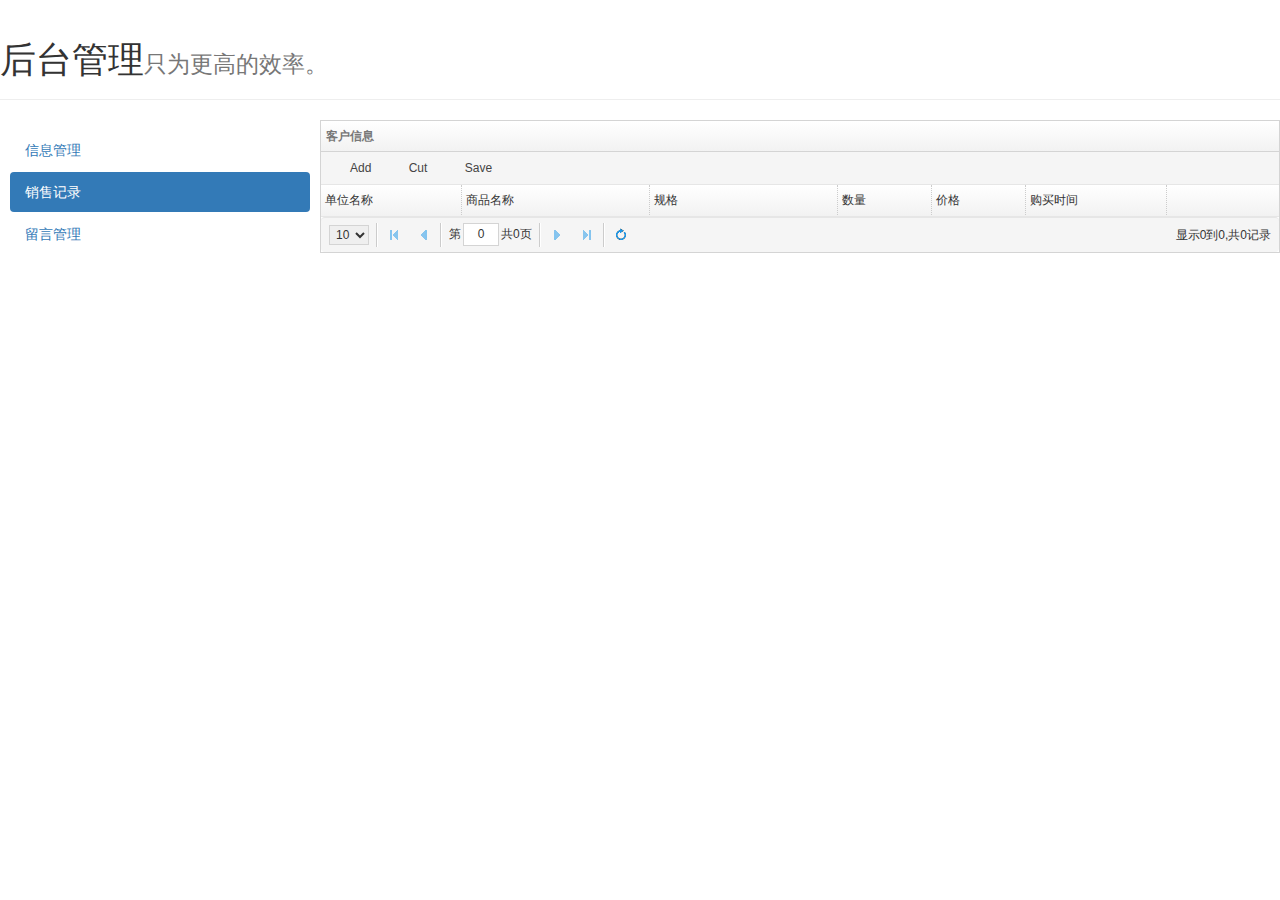
==== addproduct.html @ 963f22ad "user info" ====
<!DOCTYPE html>
<html lang="en">

<head>
    <meta charset="UTF-8">
    <link rel="stylesheet" href="css/bootstrap.min.css">
    <link rel="stylesheet" href="css/easyui/bootstrap/easyui.css">
    <link rel="stylesheet" href="css/easyui/icon.css">
    <script src="js/jquery-3.3.1.js"></script>
    <script src="css/easyui/jquery.easyui.min.js"></script>
    <script src="css/easyui/easyui-lang-zh_CN.js"></script>
    <script src="js/bootstrap.min.js"></script>
    <link rel="stylesheet" href="css/admin.css">
    <title>Document</title>
</head>

<body>
    <div class="page-header">
        <h1>后台管理<small>只为更高的效率。</small></h1>
    </div>
    <div class="content">
        <div class="aside">
            <ul class="nav nav-pills nav-stacked">
                <li role="presentation"><a href="admin.html">信息管理</a></li>
                <li role="presentation" class="active"><a href="#">销售记录</a></li>
                <li role="presentation"><a href="message.html">留言管理</a></li>
            </ul>
        </div>
        <div class="list">
            <table id="dg" class="easyui-datagrid" style="width:100%;" title="客户信息" data-options="url:'datagrid_data.json',pagination:true,fitColumns:true,singleSelect:true" toolbar="#tb">
                <thead>
                    <tr>
                        <th data-options="field:'name',width:'15%'">单位名称</th>
                        <th data-options="field:'phone',width:'20%'">商品名称</th>
                        <th data-options="field:'size',width:'20%'">规格</th>
                        <th data-options="field:'company',width:'10%'">数量</th>
                        <th data-options="field:'price',width:'10%'">价格</th>
                        <th data-options="field:'date',width:'15%'">购买时间</th>
                    </tr>
                </thead>
            </table>
            <div id="tb">
                <a href="#" class="easyui-linkbutton" iconCls="icon-add" plain="true" onclick="javascript:alert('Add')">Add</a>
                <a href="#" class="easyui-linkbutton" iconCls="icon-cut" plain="true" onclick="javascript:alert('Cut')">Cut</a>
                <a href="#" class="easyui-linkbutton" iconCls="icon-save" plain="true" onclick="javascript:alert('Save')">Save</a>
            </div>
        </div>
    </div>
</body>

</html>
---- css/easyui/bootstrap/easyui.css ----
.panel {
  overflow: hidden;
  text-align: left;
  margin: 0;
  border: 0;
  -moz-border-radius: 0 0 0 0;
  -webkit-border-radius: 0 0 0 0;
  border-radius: 0 0 0 0;
}
.panel-header,
.panel-body {
  border-width: 1px;
  border-style: solid;
}
.panel-header {
  padding: 5px;
  position: relative;
}
.panel-title {
  background: url('images/blank.gif') no-repeat;
}
.panel-header-noborder {
  border-width: 0 0 1px 0;
}
.panel-body {
  overflow: auto;
  border-top-width: 0;
  padding: 0;
}
.panel-body-noheader {
  border-top-width: 1px;
}
.panel-body-noborder {
  border-width: 0px;
}
.panel-body-nobottom {
  border-bottom-width: 0;
}
.panel-with-icon {
  padding-left: 18px;
}
.panel-icon,
.panel-tool {
  position: absolute;
  top: 50%;
  margin-top: -8px;
  height: 16px;
  overflow: hidden;
}
.panel-icon {
  left: 5px;
  width: 16px;
}
.panel-tool {
  right: 5px;
  width: auto;
}
.panel-tool a {
  display: inline-block;
  width: 16px;
  height: 16px;
  opacity: 0.6;
  filter: alpha(opacity=60);
  margin: 0 0 0 2px;
  vertical-align: top;
}
.panel-tool a:hover {
  opacity: 1;
  filter: alpha(opacity=100);
  background-color: #e6e6e6;
  -moz-border-radius: 3px 3px 3px 3px;
  -webkit-border-radius: 3px 3px 3px 3px;
  border-radius: 3px 3px 3px 3px;
}
.panel-loading {
  padding: 11px 0px 10px 30px;
}
.panel-noscroll {
  overflow: hidden;
}
.panel-fit,
.panel-fit body {
  height: 100%;
  margin: 0;
  padding: 0;
  border: 0;
  overflow: hidden;
}
.panel-loading {
  background: url('images/loading.gif') no-repeat 10px 10px;
}
.panel-tool-close {
  background: url('images/panel_tools.png') no-repeat -16px 0px;
}
.panel-tool-min {
  background: url('images/panel_tools.png') no-repeat 0px 0px;
}
.panel-tool-max {
  background: url('images/panel_tools.png') no-repeat 0px -16px;
}
.panel-tool-restore {
  background: url('images/panel_tools.png') no-repeat -16px -16px;
}
.panel-tool-collapse {
  background: url('images/panel_tools.png') no-repeat -32px 0;
}
.panel-tool-expand {
  background: url('images/panel_tools.png') no-repeat -32px -16px;
}
.panel-header,
.panel-body {
  border-color: #D4D4D4;
}
.panel-header {
  background-color: #F2F2F2;
  background: -webkit-linear-gradient(top,#ffffff 0,#F2F2F2 100%);
  background: -moz-linear-gradient(top,#ffffff 0,#F2F2F2 100%);
  background: -o-linear-gradient(top,#ffffff 0,#F2F2F2 100%);
  background: linear-gradient(to bottom,#ffffff 0,#F2F2F2 100%);
  background-repeat: repeat-x;
  filter: progid:DXImageTransform.Microsoft.gradient(startColorstr=#ffffff,endColorstr=#F2F2F2,GradientType=0);
}
.panel-body {
  background-color: #ffffff;
  color: #333;
  font-size: 12px;
}
.panel-title {
  font-size: 12px;
  font-weight: bold;
  color: #777;
  height: 20px;
  line-height: 20px;
}
.panel-footer {
  border: 1px solid #D4D4D4;
  overflow: hidden;
  background: #F5F5F5;
}
.panel-footer-noborder {
  border-width: 1px 0 0 0;
}
.panel-hleft,
.panel-hright {
  position: relative;
}
.panel-hleft>.panel-body,
.panel-hright>.panel-body {
  position: absolute;
}
.panel-hleft>.panel-header {
  float: left;
}
.panel-hright>.panel-header {
  float: right;
}
.panel-hleft>.panel-body {
  border-top-width: 1px;
  border-left-width: 0;
}
.panel-hright>.panel-body {
  border-top-width: 1px;
  border-right-width: 0;
}
.panel-hleft>.panel-body-nobottom {
  border-bottom-width: 1px;
  border-right-width: 0;
}
.panel-hright>.panel-body-nobottom {
  border-bottom-width: 1px;
  border-left-width: 0;
}
.panel-hleft>.panel-footer {
  position: absolute;
  right: 0;
}
.panel-hright>.panel-footer {
  position: absolute;
  left: 0;
}
.panel-hleft>.panel-header-noborder {
  border-width: 0 1px 0 0;
}
.panel-hright>.panel-header-noborder {
  border-width: 0 0 0 1px;
}
.panel-hleft>.panel-body-noborder {
  border-width: 0;
}
.panel-hright>.panel-body-noborder {
  border-width: 0;
}
.panel-hleft>.panel-body-noheader {
  border-left-width: 1px;
}
.panel-hright>.panel-body-noheader {
  border-right-width: 1px;
}
.panel-hleft>.panel-footer-noborder {
  border-width: 0 0 0 1px;
}
.panel-hright>.panel-footer-noborder {
  border-width: 0 1px 0 0;
}
.panel-hleft>.panel-header .panel-icon,
.panel-hright>.panel-header .panel-icon {
  margin-top: 0;
  top: 5px;
  left: 50%;
  margin-left: -8px;
}
.panel-hleft>.panel-header .panel-title,
.panel-hright>.panel-header .panel-title {
  position: absolute;
  min-width: 16px;
  left: 25px;
  top: 5px;
  bottom: auto;
  white-space: nowrap;
  word-wrap: normal;
  -webkit-transform: rotate(90deg);
  -webkit-transform-origin: 0 0;
  -moz-transform: rotate(90deg);
  -moz-transform-origin: 0 0;
  -o-transform: rotate(90deg);
  -o-transform-origin: 0 0;
  transform: rotate(90deg);
  transform-origin: 0 0;
}
.panel-hleft>.panel-header .panel-title-up,
.panel-hright>.panel-header .panel-title-up {
  position: absolute;
  min-width: 16px;
  left: 21px;
  top: auto;
  bottom: 0px;
  text-align: right;
  white-space: nowrap;
  word-wrap: normal;
  -webkit-transform: rotate(-90deg);
  -webkit-transform-origin: 0 0;
  -moz-transform: rotate(-90deg);
  -moz-transform-origin: 0 0;
  -o-transform: rotate(-90deg);
  -o-transform-origin: 0 0;
  transform: rotate(-90deg);
  transform-origin: 0 16px;
}
.panel-hleft>.panel-header .panel-with-icon.panel-title-up,
.panel-hright>.panel-header .panel-with-icon.panel-title-up {
  padding-left: 0;
  padding-right: 18px;
}
.panel-hleft>.panel-header .panel-tool,
.panel-hright>.panel-header .panel-tool {
  top: auto;
  bottom: 5px;
  width: 16px;
  height: auto;
  left: 50%;
  margin-left: -8px;
  margin-top: 0;
}
.panel-hleft>.panel-header .panel-tool a,
.panel-hright>.panel-header .panel-tool a {
  margin: 2px 0 0 0;
}
.accordion {
  overflow: hidden;
  border-width: 1px;
  border-style: solid;
}
.accordion .accordion-header {
  border-width: 0 0 1px;
  cursor: pointer;
}
.accordion .accordion-body {
  border-width: 0 0 1px;
}
.accordion-noborder {
  border-width: 0;
}
.accordion-noborder .accordion-header {
  border-width: 0 0 1px;
}
.accordion-noborder .accordion-body {
  border-width: 0 0 1px;
}
.accordion-collapse {
  background: url('images/accordion_arrows.png') no-repeat 0 0;
}
.accordion-expand {
  background: url('images/accordion_arrows.png') no-repeat -16px 0;
}
.accordion {
  background: #ffffff;
  border-color: #D4D4D4;
}
.accordion .accordion-header {
  background: #F2F2F2;
  filter: none;
}
.accordion .accordion-header-selected {
  background: #0081c2;
}
.accordion .accordion-header-selected .panel-title {
  color: #fff;
}
.accordion .panel-last > .accordion-header {
  border-bottom-color: #F2F2F2;
}
.accordion .panel-last > .accordion-body {
  border-bottom-color: #ffffff;
}
.accordion .panel-last > .accordion-header-selected,
.accordion .panel-last > .accordion-header-border {
  border-bottom-color: #D4D4D4;
}
.accordion> .panel-hleft {
  float: left;
}
.accordion> .panel-hleft>.panel-header {
  border-width: 0 1px 0 0;
}
.accordion> .panel-hleft> .panel-body {
  border-width: 0 1px 0 0;
}
.accordion> .panel-hleft.panel-last > .accordion-header {
  border-right-color: #F2F2F2;
}
.accordion> .panel-hleft.panel-last > .accordion-body {
  border-right-color: #ffffff;
}
.accordion> .panel-hleft.panel-last > .accordion-header-selected,
.accordion> .panel-hleft.panel-last > .accordion-header-border {
  border-right-color: #D4D4D4;
}
.accordion> .panel-hright {
  float: right;
}
.accordion> .panel-hright>.panel-header {
  border-width: 0 0 0 1px;
}
.accordion> .panel-hright> .panel-body {
  border-width: 0 0 0 1px;
}
.accordion> .panel-hright.panel-last > .accordion-header {
  border-left-color: #F2F2F2;
}
.accordion> .panel-hright.panel-last > .accordion-body {
  border-left-color: #ffffff;
}
.accordion> .panel-hright.panel-last > .accordion-header-selected,
.accordion> .panel-hright.panel-last > .accordion-header-border {
  border-left-color: #D4D4D4;
}
.window {
  overflow: hidden;
  padding: 5px;
  border-width: 1px;
  border-style: solid;
}
.window .window-header {
  background: transparent;
  padding: 0px 0px 6px 0px;
}
.window .window-body {
  border-width: 1px;
  border-style: solid;
  border-top-width: 0px;
}
.window .window-body-noheader {
  border-top-width: 1px;
}
.window .panel-body-nobottom {
  border-bottom-width: 0;
}
.window .window-header .panel-icon,
.window .window-header .panel-tool {
  top: 50%;
  margin-top: -11px;
}
.window .window-header .panel-icon {
  left: 1px;
}
.window .window-header .panel-tool {
  right: 1px;
}
.window .window-header .panel-with-icon {
  padding-left: 18px;
}
.window-proxy {
  position: absolute;
  overflow: hidden;
}
.window-proxy-mask {
  position: absolute;
  filter: alpha(opacity=5);
  opacity: 0.05;
}
.window-mask {
  position: absolute;
  left: 0;
  top: 0;
  width: 100%;
  height: 100%;
  filter: alpha(opacity=40);
  opacity: 0.40;
  font-size: 1px;
  overflow: hidden;
}
.window,
.window-shadow {
  position: absolute;
  -moz-border-radius: 5px 5px 5px 5px;
  -webkit-border-radius: 5px 5px 5px 5px;
  border-radius: 5px 5px 5px 5px;
}
.window-shadow {
  background: #ccc;
  -moz-box-shadow: 2px 2px 3px #cccccc;
  -webkit-box-shadow: 2px 2px 3px #cccccc;
  box-shadow: 2px 2px 3px #cccccc;
  filter: progid:DXImageTransform.Microsoft.Blur(pixelRadius=2,MakeShadow=false,ShadowOpacity=0.2);
}
.window,
.window .window-body {
  border-color: #D4D4D4;
}
.window {
  background-color: #F2F2F2;
  background: -webkit-linear-gradient(top,#ffffff 0,#F2F2F2 20%);
  background: -moz-linear-gradient(top,#ffffff 0,#F2F2F2 20%);
  background: -o-linear-gradient(top,#ffffff 0,#F2F2F2 20%);
  background: linear-gradient(to bottom,#ffffff 0,#F2F2F2 20%);
  background-repeat: repeat-x;
  filter: progid:DXImageTransform.Microsoft.gradient(startColorstr=#ffffff,endColorstr=#F2F2F2,GradientType=0);
}
.window-proxy {
  border: 1px dashed #D4D4D4;
}
.window-proxy-mask,
.window-mask {
  background: #ccc;
}
.window .panel-footer {
  border: 1px solid #D4D4D4;
  position: relative;
  top: -1px;
}
.window-thinborder {
  padding: 0;
}
.window-thinborder .window-header {
  padding: 5px 5px 6px 5px;
}
.window-thinborder .window-body {
  border-width: 0px;
}
.window-thinborder .window-footer {
  border-left: transparent;
  border-right: transparent;
  border-bottom: transparent;
}
.window-thinborder .window-header .panel-icon,
.window-thinborder .window-header .panel-tool {
  margin-top: -9px;
  margin-left: 5px;
  margin-right: 5px;
}
.window-noborder {
  border: 0;
}
.window.panel-hleft .window-header {
  padding: 0 6px 0 0;
}
.window.panel-hright .window-header {
  padding: 0 0 0 6px;
}
.window.panel-hleft>.panel-header .panel-title {
  top: auto;
  left: 16px;
}
.window.panel-hright>.panel-header .panel-title {
  top: auto;
  right: 16px;
}
.window.panel-hleft>.panel-header .panel-title-up,
.window.panel-hright>.panel-header .panel-title-up {
  bottom: 0;
}
.window.panel-hleft .window-body {
  border-width: 1px 1px 1px 0;
}
.window.panel-hright .window-body {
  border-width: 1px 0 1px 1px;
}
.window.panel-hleft .window-header .panel-icon {
  top: 1px;
  margin-top: 0;
  left: 0;
}
.window.panel-hright .window-header .panel-icon {
  top: 1px;
  margin-top: 0;
  left: auto;
  right: 1px;
}
.window.panel-hleft .window-header .panel-tool,
.window.panel-hright .window-header .panel-tool {
  margin-top: 0;
  top: auto;
  bottom: 1px;
  right: auto;
  margin-right: 0;
  left: 50%;
  margin-left: -11px;
}
.window.panel-hright .window-header .panel-tool {
  left: auto;
  right: 1px;
}
.window-thinborder.panel-hleft .window-header {
  padding: 5px 6px 5px 5px;
}
.window-thinborder.panel-hright .window-header {
  padding: 5px 5px 5px 6px;
}
.window-thinborder.panel-hleft>.panel-header .panel-title {
  left: 21px;
}
.window-thinborder.panel-hleft>.panel-header .panel-title-up,
.window-thinborder.panel-hright>.panel-header .panel-title-up {
  bottom: 5px;
}
.window-thinborder.panel-hleft .window-header .panel-icon,
.window-thinborder.panel-hright .window-header .panel-icon {
  margin-top: 5px;
}
.window-thinborder.panel-hleft .window-header .panel-tool,
.window-thinborder.panel-hright .window-header .panel-tool {
  left: 16px;
  bottom: 5px;
}
.dialog-content {
  overflow: auto;
}
.dialog-toolbar {
  position: relative;
  padding: 2px 5px;
}
.dialog-tool-separator {
  float: left;
  height: 24px;
  border-left: 1px solid #ccc;
  border-right: 1px solid #fff;
  margin: 2px 1px;
}
.dialog-button {
  position: relative;
  top: -1px;
  padding: 5px;
  text-align: right;
}
.dialog-button .l-btn {
  margin-left: 5px;
}
.dialog-toolbar,
.dialog-button {
  background: #F5F5F5;
  border-width: 1px;
  border-style: solid;
}
.dialog-toolbar {
  border-color: #D4D4D4 #D4D4D4 #e6e6e6 #D4D4D4;
}
.dialog-button {
  border-color: #e6e6e6 #D4D4D4 #D4D4D4 #D4D4D4;
}
.window-thinborder .dialog-toolbar {
  border-left: transparent;
  border-right: transparent;
  border-top-color: #F5F5F5;
}
.window-thinborder .dialog-button {
  top: 0px;
  padding: 5px 8px 8px 8px;
  border-left: transparent;
  border-right: transparent;
  border-bottom: transparent;
}
.l-btn {
  text-decoration: none;
  display: inline-block;
  overflow: hidden;
  margin: 0;
  padding: 0;
  cursor: pointer;
  outline: none;
  text-align: center;
  vertical-align: middle;
  line-height: normal;
}
.l-btn-plain {
  border-width: 0;
  padding: 1px;
}
.l-btn-left {
  display: inline-block;
  position: relative;
  overflow: hidden;
  margin: 0;
  padding: 0;
  vertical-align: top;
}
.l-btn-text {
  display: inline-block;
  vertical-align: top;
  width: auto;
  line-height: 28px;
  font-size: 12px;
  padding: 0;
  margin: 0 6px;
}
.l-btn-icon {
  display: inline-block;
  width: 16px;
  height: 16px;
  line-height: 16px;
  position: absolute;
  top: 50%;
  margin-top: -8px;
  font-size: 1px;
}
.l-btn span span .l-btn-empty {
  display: inline-block;
  margin: 0;
  width: 16px;
  height: 24px;
  font-size: 1px;
  vertical-align: top;
}
.l-btn span .l-btn-icon-left {
  padding: 0 0 0 20px;
  background-position: left center;
}
.l-btn span .l-btn-icon-right {
  padding: 0 20px 0 0;
  background-position: right center;
}
.l-btn-icon-left .l-btn-text {
  margin: 0 6px 0 26px;
}
.l-btn-icon-left .l-btn-icon {
  left: 6px;
}
.l-btn-icon-right .l-btn-text {
  margin: 0 26px 0 6px;
}
.l-btn-icon-right .l-btn-icon {
  right: 6px;
}
.l-btn-icon-top .l-btn-text {
  margin: 20px 4px 0 4px;
}
.l-btn-icon-top .l-btn-icon {
  top: 4px;
  left: 50%;
  margin: 0 0 0 -8px;
}
.l-btn-icon-bottom .l-btn-text {
  margin: 0 4px 20px 4px;
}
.l-btn-icon-bottom .l-btn-icon {
  top: auto;
  bottom: 4px;
  left: 50%;
  margin: 0 0 0 -8px;
}
.l-btn-left .l-btn-empty {
  margin: 0 6px;
  width: 16px;
}
.l-btn-plain:hover {
  padding: 0;
}
.l-btn-focus {
  outline: #0000FF dotted thin;
}
.l-btn-large .l-btn-text {
  line-height: 44px;
}
.l-btn-large .l-btn-icon {
  width: 32px;
  height: 32px;
  line-height: 32px;
  margin-top: -16px;
}
.l-btn-large .l-btn-icon-left .l-btn-text {
  margin-left: 40px;
}
.l-btn-large .l-btn-icon-right .l-btn-text {
  margin-right: 40px;
}
.l-btn-large .l-btn-icon-top .l-btn-text {
  margin-top: 36px;
  line-height: 24px;
  min-width: 32px;
}
.l-btn-large .l-btn-icon-top .l-btn-icon {
  margin: 0 0 0 -16px;
}
.l-btn-large .l-btn-icon-bottom .l-btn-text {
  margin-bottom: 36px;
  line-height: 24px;
  min-width: 32px;
}
.l-btn-large .l-btn-icon-bottom .l-btn-icon {
  margin: 0 0 0 -16px;
}
.l-btn-large .l-btn-left .l-btn-empty {
  margin: 0 6px;
  width: 32px;
}
.l-btn {
  color: #444;
  background: #f5f5f5;
  background-repeat: repeat-x;
  border: 1px solid #bbb;
  background: -webkit-linear-gradient(top,#ffffff 0,#e6e6e6 100%);
  background: -moz-linear-gradient(top,#ffffff 0,#e6e6e6 100%);
  background: -o-linear-gradient(top,#ffffff 0,#e6e6e6 100%);
  background: linear-gradient(to bottom,#ffffff 0,#e6e6e6 100%);
  background-repeat: repeat-x;
  filter: progid:DXImageTransform.Microsoft.gradient(startColorstr=#ffffff,endColorstr=#e6e6e6,GradientType=0);
  -moz-border-radius: 5px 5px 5px 5px;
  -webkit-border-radius: 5px 5px 5px 5px;
  border-radius: 5px 5px 5px 5px;
}
.l-btn:hover {
  background: #e6e6e6;
  color: #00438a;
  border: 1px solid #ddd;
  filter: none;
}
.l-btn-plain {
  background: transparent;
  border-width: 0;
  filter: none;
}
.l-btn-outline {
  border-width: 1px;
  border-color: #ddd;
  padding: 0;
}
.l-btn-plain:hover {
  background: #e6e6e6;
  color: #00438a;
  border: 1px solid #ddd;
  -moz-border-radius: 5px 5px 5px 5px;
  -webkit-border-radius: 5px 5px 5px 5px;
  border-radius: 5px 5px 5px 5px;
}
.l-btn-disabled,
.l-btn-disabled:hover {
  opacity: 0.5;
  cursor: default;
  background: #f5f5f5;
  color: #444;
  background: -webkit-linear-gradient(top,#ffffff 0,#e6e6e6 100%);
  background: -moz-linear-gradient(top,#ffffff 0,#e6e6e6 100%);
  background: -o-linear-gradient(top,#ffffff 0,#e6e6e6 100%);
  background: linear-gradient(to bottom,#ffffff 0,#e6e6e6 100%);
  background-repeat: repeat-x;
  filter: progid:DXImageTransform.Microsoft.gradient(startColorstr=#ffffff,endColorstr=#e6e6e6,GradientType=0);
}
.l-btn-disabled .l-btn-text,
.l-btn-disabled .l-btn-icon {
  filter: alpha(opacity=50);
}
.l-btn-plain-disabled,
.l-btn-plain-disabled:hover {
  background: transparent;
  filter: alpha(opacity=50);
}
.l-btn-selected,
.l-btn-selected:hover {
  background: #ddd;
  filter: none;
}
.l-btn-plain-selected,
.l-btn-plain-selected:hover {
  background: #ddd;
}
.textbox {
  position: relative;
  border: 1px solid #D4D4D4;
  background-color: #fff;
  vertical-align: middle;
  display: inline-block;
  overflow: hidden;
  white-space: nowrap;
  margin: 0;
  padding: 0;
  -moz-border-radius: 5px 5px 5px 5px;
  -webkit-border-radius: 5px 5px 5px 5px;
  border-radius: 5px 5px 5px 5px;
}
.textbox .textbox-text {
  font-size: 12px;
  border: 0;
  margin: 0;
  padding: 0 4px;
  white-space: normal;
  vertical-align: top;
  outline-style: none;
  resize: none;
  -moz-border-radius: 5px 5px 5px 5px;
  -webkit-border-radius: 5px 5px 5px 5px;
  border-radius: 5px 5px 5px 5px;
  height: 28px;
  line-height: 28px;
}
.textbox textarea.textbox-text {
  line-height: normal;
}
.textbox .textbox-text::-ms-clear,
.textbox .textbox-text::-ms-reveal {
  display: none;
}
.textbox textarea.textbox-text {
  white-space: pre-wrap;
}
.textbox .textbox-prompt {
  font-size: 12px;
  color: #aaa;
}
.textbox .textbox-bgicon {
  background-position: 3px center;
  padding-left: 21px;
}
.textbox .textbox-button,
.textbox .textbox-button:hover {
  position: absolute;
  top: 0;
  padding: 0;
  vertical-align: top;
  -moz-border-radius: 0 0 0 0;
  -webkit-border-radius: 0 0 0 0;
  border-radius: 0 0 0 0;
}
.textbox .textbox-button-right,
.textbox .textbox-button-right:hover {
  right: 0;
  border-width: 0 0 0 1px;
}
.textbox .textbox-button-left,
.textbox .textbox-button-left:hover {
  left: 0;
  border-width: 0 1px 0 0;
}
.textbox .textbox-button-top,
.textbox .textbox-button-top:hover {
  left: 0;
  border-width: 0 0 1px 0;
}
.textbox .textbox-button-bottom,
.textbox .textbox-button-bottom:hover {
  top: auto;
  bottom: 0;
  left: 0;
  border-width: 1px 0 0 0;
}
.textbox-addon {
  position: absolute;
  top: 0;
}
.textbox-label {
  display: inline-block;
  width: 80px;
  height: 30px;
  line-height: 30px;
  vertical-align: middle;
  overflow: hidden;
  text-overflow: ellipsis;
  white-space: nowrap;
  margin: 0;
  padding-right: 5px;
}
.textbox-label-after {
  padding-left: 5px;
  padding-right: 0;
}
.textbox-label-top {
  display: block;
  width: auto;
  padding: 0;
}
.textbox-disabled,
.textbox-label-disabled {
  opacity: 0.6;
  filter: alpha(opacity=60);
}
.textbox-icon {
  display: inline-block;
  width: 18px;
  height: 20px;
  overflow: hidden;
  vertical-align: top;
  background-position: center center;
  cursor: pointer;
  opacity: 0.6;
  filter: alpha(opacity=60);
  text-decoration: none;
  outline-style: none;
}
.textbox-icon-disabled,
.textbox-icon-readonly {
  cursor: default;
}
.textbox-icon:hover {
  opacity: 1.0;
  filter: alpha(opacity=100);
}
.textbox-icon-disabled:hover {
  opacity: 0.6;
  filter: alpha(opacity=60);
}
.textbox-focused {
  border-color: #bbbbbb;
  -moz-box-shadow: 0 0 3px 0 #D4D4D4;
  -webkit-box-shadow: 0 0 3px 0 #D4D4D4;
  box-shadow: 0 0 3px 0 #D4D4D4;
}
.textbox-invalid {
  border-color: #ffa8a8;
  background-color: #fff3f3;
}
.passwordbox-open {
  background: url('images/passwordbox_open.png') no-repeat center center;
}
.passwordbox-close {
  background: url('images/passwordbox_close.png') no-repeat center center;
}
.filebox .textbox-value {
  vertical-align: top;
  position: absolute;
  top: 0;
  left: -5000px;
}
.filebox-label {
  display: inline-block;
  position: absolute;
  width: 100%;
  height: 100%;
  cursor: pointer;
  left: 0;
  top: 0;
  z-index: 10;
  background: url('images/blank.gif') no-repeat;
}
.l-btn-disabled .filebox-label {
  cursor: default;
}
.combo-arrow {
  width: 18px;
  height: 20px;
  overflow: hidden;
  display: inline-block;
  vertical-align: top;
  cursor: pointer;
  opacity: 0.6;
  filter: alpha(opacity=60);
}
.combo-arrow-hover {
  opacity: 1.0;
  filter: alpha(opacity=100);
}
.combo-panel {
  overflow: auto;
}
.combo-arrow {
  background: url('images/combo_arrow.png') no-repeat center center;
}
.combo-panel {
  background-color: #ffffff;
}
.combo-arrow {
  background-color: #F2F2F2;
}
.combo-arrow-hover {
  background-color: #e6e6e6;
}
.combo-arrow:hover {
  background-color: #e6e6e6;
}
.combo .textbox-icon-disabled:hover {
  cursor: default;
}
.combobox-item,
.combobox-group,
.combobox-stick {
  font-size: 12px;
  padding: 6px 4px;
  line-height: 20px;
}
.combobox-item-disabled {
  opacity: 0.5;
  filter: alpha(opacity=50);
}
.combobox-gitem {
  padding-left: 10px;
}
.combobox-group,
.combobox-stick {
  font-weight: bold;
}
.combobox-stick {
  position: absolute;
  top: 1px;
  left: 1px;
  right: 1px;
  background: inherit;
}
.combobox-item-hover {
  background-color: #e6e6e6;
  color: #00438a;
}
.combobox-item-selected {
  background-color: #0081c2;
  color: #fff;
}
.combobox-icon {
  display: inline-block;
  width: 16px;
  height: 16px;
  vertical-align: middle;
  margin-right: 2px;
}
.tagbox {
  cursor: text;
}
.tagbox .textbox-text {
  float: left;
}
.tagbox-label {
  position: relative;
  display: block;
  margin: 4px 0 0 4px;
  padding: 0 20px 0 4px;
  float: left;
  vertical-align: top;
  text-decoration: none;
  -moz-border-radius: 5px 5px 5px 5px;
  -webkit-border-radius: 5px 5px 5px 5px;
  border-radius: 5px 5px 5px 5px;
  background: #e6e6e6;
  color: #00438a;
}
.tagbox-remove {
  background: url('images/tagbox_icons.png') no-repeat -16px center;
  position: absolute;
  display: block;
  width: 16px;
  height: 16px;
  right: 2px;
  top: 50%;
  margin-top: -8px;
  opacity: 0.6;
  filter: alpha(opacity=60);
}
.tagbox-remove:hover {
  opacity: 1;
  filter: alpha(opacity=100);
}
.textbox-disabled .tagbox-label {
  cursor: default;
}
.textbox-disabled .tagbox-remove:hover {
  cursor: default;
  opacity: 0.6;
  filter: alpha(opacity=60);
}
.layout {
  position: relative;
  overflow: hidden;
  margin: 0;
  padding: 0;
  z-index: 0;
}
.layout-panel {
  position: absolute;
  overflow: hidden;
}
.layout-body {
  min-width: 1px;
  min-height: 1px;
}
.layout-panel-east,
.layout-panel-west {
  z-index: 2;
}
.layout-panel-north,
.layout-panel-south {
  z-index: 3;
}
.layout-expand {
  position: absolute;
  padding: 0px;
  font-size: 1px;
  cursor: pointer;
  z-index: 1;
}
.layout-expand .panel-header,
.layout-expand .panel-body {
  background: transparent;
  filter: none;
  overflow: hidden;
}
.layout-expand .panel-header {
  border-bottom-width: 0px;
}
.layout-expand .panel-body {
  position: relative;
}
.layout-expand .panel-body .panel-icon {
  margin-top: 0;
  top: 0;
  left: 50%;
  margin-left: -8px;
}
.layout-expand-west .panel-header .panel-icon,
.layout-expand-east .panel-header .panel-icon {
  display: none;
}
.layout-expand-title {
  position: absolute;
  top: 0;
  left: 21px;
  white-space: nowrap;
  word-wrap: normal;
  -webkit-transform: rotate(90deg);
  -webkit-transform-origin: 0 0;
  -moz-transform: rotate(90deg);
  -moz-transform-origin: 0 0;
  -o-transform: rotate(90deg);
  -o-transform-origin: 0 0;
  transform: rotate(90deg);
  transform-origin: 0 0;
}
.layout-expand-title-up {
  position: absolute;
  top: 0;
  left: 0;
  text-align: right;
  padding-left: 5px;
  white-space: nowrap;
  word-wrap: normal;
  -webkit-transform: rotate(-90deg);
  -webkit-transform-origin: 0 0;
  -moz-transform: rotate(-90deg);
  -moz-transform-origin: 0 0;
  -o-transform: rotate(-90deg);
  -o-transform-origin: 0 0;
  transform: rotate(-90deg);
  transform-origin: 0 0;
}
.layout-expand-with-icon {
  top: 18px;
}
.layout-expand .panel-body-noheader .layout-expand-title,
.layout-expand .panel-body-noheader .panel-icon {
  top: 5px;
}
.layout-expand .panel-body-noheader .layout-expand-with-icon {
  top: 23px;
}
.layout-split-proxy-h,
.layout-split-proxy-v {
  position: absolute;
  font-size: 1px;
  display: none;
  z-index: 5;
}
.layout-split-proxy-h {
  width: 5px;
  cursor: e-resize;
}
.layout-split-proxy-v {
  height: 5px;
  cursor: n-resize;
}
.layout-mask {
  position: absolute;
  background: #fafafa;
  filter: alpha(opacity=10);
  opacity: 0.10;
  z-index: 4;
}
.layout-button-up {
  background: url('images/layout_arrows.png') no-repeat -16px -16px;
}
.layout-button-down {
  background: url('images/layout_arrows.png') no-repeat -16px 0;
}
.layout-button-left {
  background: url('images/layout_arrows.png') no-repeat 0 0;
}
.layout-button-right {
  background: url('images/layout_arrows.png') no-repeat 0 -16px;
}
.layout-split-proxy-h,
.layout-split-proxy-v {
  background-color: #bbb;
}
.layout-split-north {
  border-bottom: 5px solid #eee;
}
.layout-split-south {
  border-top: 5px solid #eee;
}
.layout-split-east {
  border-left: 5px solid #eee;
}
.layout-split-west {
  border-right: 5px solid #eee;
}
.layout-expand {
  background-color: #F2F2F2;
}
.layout-expand-over {
  background-color: #F2F2F2;
}
.tabs-container {
  overflow: hidden;
}
.tabs-header {
  border-width: 1px;
  border-style: solid;
  border-bottom-width: 0;
  position: relative;
  padding: 0;
  padding-top: 2px;
  overflow: hidden;
}
.tabs-scroller-left,
.tabs-scroller-right {
  position: absolute;
  top: auto;
  bottom: 0;
  width: 18px;
  font-size: 1px;
  display: none;
  cursor: pointer;
  border-width: 1px;
  border-style: solid;
}
.tabs-scroller-left {
  left: 0;
}
.tabs-scroller-right {
  right: 0;
}
.tabs-tool {
  position: absolute;
  bottom: 0;
  padding: 1px;
  overflow: hidden;
  border-width: 1px;
  border-style: solid;
}
.tabs-header-plain .tabs-tool {
  padding: 0 1px;
}
.tabs-wrap {
  position: relative;
  left: 0;
  overflow: hidden;
  width: 100%;
  margin: 0;
  padding: 0;
}
.tabs-scrolling {
  margin-left: 18px;
  margin-right: 18px;
}
.tabs-disabled {
  opacity: 0.3;
  filter: alpha(opacity=30);
}
.tabs {
  list-style-type: none;
  height: 26px;
  margin: 0px;
  padding: 0px;
  padding-left: 4px;
  width: 50000px;
  border-style: solid;
  border-width: 0 0 1px 0;
}
.tabs li {
  float: left;
  display: inline-block;
  margin: 0 4px -1px 0;
  padding: 0;
  position: relative;
  border: 0;
}
.tabs li a.tabs-inner {
  display: inline-block;
  text-decoration: none;
  margin: 0;
  padding: 0 10px;
  height: 25px;
  line-height: 25px;
  text-align: center;
  white-space: nowrap;
  border-width: 1px;
  border-style: solid;
  -moz-border-radius: 5px 5px 0 0;
  -webkit-border-radius: 5px 5px 0 0;
  border-radius: 5px 5px 0 0;
}
.tabs li.tabs-selected a.tabs-inner {
  font-weight: bold;
  outline: none;
}
.tabs li.tabs-selected a:hover.tabs-inner {
  cursor: default;
  pointer: default;
}
.tabs li a.tabs-close,
.tabs-p-tool {
  position: absolute;
  font-size: 1px;
  display: block;
  height: 12px;
  padding: 0;
  top: 50%;
  margin-top: -6px;
  overflow: hidden;
}
.tabs li a.tabs-close {
  width: 12px;
  right: 5px;
  opacity: 0.6;
  filter: alpha(opacity=60);
}
.tabs-p-tool {
  right: 16px;
}
.tabs-p-tool a {
  display: inline-block;
  font-size: 1px;
  width: 12px;
  height: 12px;
  margin: 0;
  opacity: 0.6;
  filter: alpha(opacity=60);
}
.tabs li a:hover.tabs-close,
.tabs-p-tool a:hover {
  opacity: 1;
  filter: alpha(opacity=100);
  cursor: hand;
  cursor: pointer;
}
.tabs-with-icon {
  padding-left: 18px;
}
.tabs-icon {
  position: absolute;
  width: 16px;
  height: 16px;
  left: 10px;
  top: 50%;
  margin-top: -8px;
}
.tabs-title {
  font-size: 12px;
}
.tabs-closable {
  padding-right: 8px;
}
.tabs-panels {
  margin: 0px;
  padding: 0px;
  border-width: 1px;
  border-style: solid;
  border-top-width: 0;
  overflow: hidden;
}
.tabs-header-bottom {
  border-width: 0 1px 1px 1px;
  padding: 0 0 2px 0;
}
.tabs-header-bottom .tabs {
  border-width: 1px 0 0 0;
}
.tabs-header-bottom .tabs li {
  margin: -1px 4px 0 0;
}
.tabs-header-bottom .tabs li a.tabs-inner {
  -moz-border-radius: 0 0 5px 5px;
  -webkit-border-radius: 0 0 5px 5px;
  border-radius: 0 0 5px 5px;
}
.tabs-header-bottom .tabs-tool {
  top: 0;
}
.tabs-header-bottom .tabs-scroller-left,
.tabs-header-bottom .tabs-scroller-right {
  top: 0;
  bottom: auto;
}
.tabs-panels-top {
  border-width: 1px 1px 0 1px;
}
.tabs-header-left {
  float: left;
  border-width: 1px 0 1px 1px;
  padding: 0;
}
.tabs-header-right {
  float: right;
  border-width: 1px 1px 1px 0;
  padding: 0;
}
.tabs-header-left .tabs-wrap,
.tabs-header-right .tabs-wrap {
  height: 100%;
}
.tabs-header-left .tabs {
  height: 100%;
  padding: 4px 0 0 2px;
  border-width: 0 1px 0 0;
}
.tabs-header-right .tabs {
  height: 100%;
  padding: 4px 2px 0 0;
  border-width: 0 0 0 1px;
}
.tabs-header-left .tabs li,
.tabs-header-right .tabs li {
  display: block;
  width: 100%;
  position: relative;
}
.tabs-header-left .tabs li {
  left: auto;
  right: 0;
  margin: 0 -1px 4px 0;
  float: right;
}
.tabs-header-right .tabs li {
  left: 0;
  right: auto;
  margin: 0 0 4px -1px;
  float: left;
}
.tabs-justified li a.tabs-inner {
  padding-left: 0;
  padding-right: 0;
}
.tabs-header-left .tabs li a.tabs-inner {
  display: block;
  text-align: left;
  padding-left: 10px;
  padding-right: 10px;
  -moz-border-radius: 5px 0 0 5px;
  -webkit-border-radius: 5px 0 0 5px;
  border-radius: 5px 0 0 5px;
}
.tabs-header-right .tabs li a.tabs-inner {
  display: block;
  text-align: left;
  padding-left: 10px;
  padding-right: 10px;
  -moz-border-radius: 0 5px 5px 0;
  -webkit-border-radius: 0 5px 5px 0;
  border-radius: 0 5px 5px 0;
}
.tabs-panels-right {
  float: right;
  border-width: 1px 1px 1px 0;
}
.tabs-panels-left {
  float: left;
  border-width: 1px 0 1px 1px;
}
.tabs-header-noborder,
.tabs-panels-noborder {
  border: 0px;
}
.tabs-header-plain {
  border: 0px;
  background: transparent;
}
.tabs-pill {
  padding-bottom: 3px;
}
.tabs-header-bottom .tabs-pill {
  padding-top: 3px;
  padding-bottom: 0;
}
.tabs-header-left .tabs-pill {
  padding-right: 3px;
}
.tabs-header-right .tabs-pill {
  padding-left: 3px;
}
.tabs-header .tabs-pill li a.tabs-inner {
  -moz-border-radius: 5px 5px 5px 5px;
  -webkit-border-radius: 5px 5px 5px 5px;
  border-radius: 5px 5px 5px 5px;
}
.tabs-header-narrow,
.tabs-header-narrow .tabs-narrow {
  padding: 0;
}
.tabs-narrow li,
.tabs-header-bottom .tabs-narrow li {
  margin-left: 0;
  margin-right: -1px;
}
.tabs-narrow li.tabs-last,
.tabs-header-bottom .tabs-narrow li.tabs-last {
  margin-right: 0;
}
.tabs-header-left .tabs-narrow,
.tabs-header-right .tabs-narrow {
  padding-top: 0;
}
.tabs-header-left .tabs-narrow li {
  margin-bottom: -1px;
  margin-right: -1px;
}
.tabs-header-left .tabs-narrow li.tabs-last,
.tabs-header-right .tabs-narrow li.tabs-last {
  margin-bottom: 0;
}
.tabs-header-right .tabs-narrow li {
  margin-bottom: -1px;
  margin-left: -1px;
}
.tabs-scroller-left {
  background: #F2F2F2 url('images/tabs_icons.png') no-repeat 1px center;
}
.tabs-scroller-right {
  background: #F2F2F2 url('images/tabs_icons.png') no-repeat -15px center;
}
.tabs li a.tabs-close {
  background: url('images/tabs_icons.png') no-repeat -34px center;
}
.tabs li a.tabs-inner:hover {
  background: #e6e6e6;
  color: #00438a;
  filter: none;
}
.tabs li.tabs-selected a.tabs-inner {
  background-color: #ffffff;
  color: #777;
  background: -webkit-linear-gradient(top,#ffffff 0,#ffffff 100%);
  background: -moz-linear-gradient(top,#ffffff 0,#ffffff 100%);
  background: -o-linear-gradient(top,#ffffff 0,#ffffff 100%);
  background: linear-gradient(to bottom,#ffffff 0,#ffffff 100%);
  background-repeat: repeat-x;
  filter: progid:DXImageTransform.Microsoft.gradient(startColorstr=#ffffff,endColorstr=#ffffff,GradientType=0);
}
.tabs-header-bottom .tabs li.tabs-selected a.tabs-inner {
  background: -webkit-linear-gradient(top,#ffffff 0,#ffffff 100%);
  background: -moz-linear-gradient(top,#ffffff 0,#ffffff 100%);
  background: -o-linear-gradient(top,#ffffff 0,#ffffff 100%);
  background: linear-gradient(to bottom,#ffffff 0,#ffffff 100%);
  background-repeat: repeat-x;
  filter: progid:DXImageTransform.Microsoft.gradient(startColorstr=#ffffff,endColorstr=#ffffff,GradientType=0);
}
.tabs-header-left .tabs li.tabs-selected a.tabs-inner {
  background: -webkit-linear-gradient(left,#ffffff 0,#ffffff 100%);
  background: -moz-linear-gradient(left,#ffffff 0,#ffffff 100%);
  background: -o-linear-gradient(left,#ffffff 0,#ffffff 100%);
  background: linear-gradient(to right,#ffffff 0,#ffffff 100%);
  background-repeat: repeat-y;
  filter: progid:DXImageTransform.Microsoft.gradient(startColorstr=#ffffff,endColorstr=#ffffff,GradientType=1);
}
.tabs-header-right .tabs li.tabs-selected a.tabs-inner {
  background: -webkit-linear-gradient(left,#ffffff 0,#ffffff 100%);
  background: -moz-linear-gradient(left,#ffffff 0,#ffffff 100%);
  background: -o-linear-gradient(left,#ffffff 0,#ffffff 100%);
  background: linear-gradient(to right,#ffffff 0,#ffffff 100%);
  background-repeat: repeat-y;
  filter: progid:DXImageTransform.Microsoft.gradient(startColorstr=#ffffff,endColorstr=#ffffff,GradientType=1);
}
.tabs li a.tabs-inner {
  color: #777;
  background-color: #F2F2F2;
  background: -webkit-linear-gradient(top,#ffffff 0,#F2F2F2 100%);
  background: -moz-linear-gradient(top,#ffffff 0,#F2F2F2 100%);
  background: -o-linear-gradient(top,#ffffff 0,#F2F2F2 100%);
  background: linear-gradient(to bottom,#ffffff 0,#F2F2F2 100%);
  background-repeat: repeat-x;
  filter: progid:DXImageTransform.Microsoft.gradient(startColorstr=#ffffff,endColorstr=#F2F2F2,GradientType=0);
}
.tabs-header,
.tabs-tool {
  background-color: #F2F2F2;
}
.tabs-header-plain {
  background: transparent;
}
.tabs-header,
.tabs-scroller-left,
.tabs-scroller-right,
.tabs-tool,
.tabs,
.tabs-panels,
.tabs li a.tabs-inner,
.tabs li.tabs-selected a.tabs-inner,
.tabs-header-bottom .tabs li.tabs-selected a.tabs-inner,
.tabs-header-left .tabs li.tabs-selected a.tabs-inner,
.tabs-header-right .tabs li.tabs-selected a.tabs-inner {
  border-color: #D4D4D4;
}
.tabs-p-tool a:hover,
.tabs li a:hover.tabs-close,
.tabs-scroller-over {
  background-color: #e6e6e6;
}
.tabs li.tabs-selected a.tabs-inner {
  border-bottom: 1px solid #ffffff;
}
.tabs-header-bottom .tabs li.tabs-selected a.tabs-inner {
  border-top: 1px solid #ffffff;
}
.tabs-header-left .tabs li.tabs-selected a.tabs-inner {
  border-right: 1px solid #ffffff;
}
.tabs-header-right .tabs li.tabs-selected a.tabs-inner {
  border-left: 1px solid #ffffff;
}
.tabs-header .tabs-pill li.tabs-selected a.tabs-inner {
  background: #0081c2;
  color: #fff;
  filter: none;
  border-color: #D4D4D4;
}
.datagrid .panel-body {
  overflow: hidden;
  position: relative;
}
.datagrid-view {
  position: relative;
  overflow: hidden;
}
.datagrid-view1,
.datagrid-view2 {
  position: absolute;
  overflow: hidden;
  top: 0;
}
.datagrid-view1 {
  left: 0;
}
.datagrid-view2 {
  right: 0;
}
.datagrid-mask {
  position: absolute;
  left: 0;
  top: 0;
  width: 100%;
  height: 100%;
  opacity: 0.3;
  filter: alpha(opacity=30);
  display: none;
}
.datagrid-mask-msg {
  position: absolute;
  top: 50%;
  margin-top: -20px;
  padding: 10px 5px 10px 30px;
  width: auto;
  height: 16px;
  border-width: 2px;
  border-style: solid;
  display: none;
}
.datagrid-empty {
  position: absolute;
  left: 0;
  top: 0;
  width: 100%;
  height: 25px;
  line-height: 25px;
  text-align: center;
}
.datagrid-sort-icon {
  padding: 0;
  display: none;
}
.datagrid-toolbar {
  height: auto;
  padding: 1px 2px;
  border-width: 0 0 1px 0;
  border-style: solid;
}
.datagrid-btn-separator {
  float: left;
  height: 24px;
  border-left: 1px solid #ccc;
  border-right: 1px solid #fff;
  margin: 2px 1px;
}
.datagrid .datagrid-pager {
  display: block;
  margin: 0;
  border-width: 1px 0 0 0;
  border-style: solid;
}
.datagrid .datagrid-pager-top {
  border-width: 0 0 1px 0;
}
.datagrid-header {
  overflow: hidden;
  cursor: default;
  border-width: 0 0 1px 0;
  border-style: solid;
}
.datagrid-header-inner {
  float: left;
  width: 10000px;
}
.datagrid-header-row,
.datagrid-row {
  height: 32px;
}
.datagrid-header td,
.datagrid-body td,
.datagrid-footer td {
  border-width: 0 1px 1px 0;
  border-style: dotted;
  margin: 0;
  padding: 0;
}
.datagrid-cell,
.datagrid-cell-group,
.datagrid-header-rownumber,
.datagrid-cell-rownumber {
  margin: 0;
  padding: 0 4px;
  white-space: nowrap;
  word-wrap: normal;
  overflow: hidden;
  height: 18px;
  line-height: 18px;
  font-size: 12px;
}
.datagrid-header .datagrid-cell {
  height: auto;
}
.datagrid-header .datagrid-cell span {
  font-size: 12px;
}
.datagrid-cell-group {
  text-align: center;
  text-overflow: ellipsis;
}
.datagrid-header-rownumber,
.datagrid-cell-rownumber {
  width: 30px;
  text-align: center;
  margin: 0;
  padding: 0;
}
.datagrid-body {
  margin: 0;
  padding: 0;
  overflow: auto;
  zoom: 1;
}
.datagrid-view1 .datagrid-body-inner {
  padding-bottom: 20px;
}
.datagrid-view1 .datagrid-body {
  overflow: hidden;
}
.datagrid-footer {
  overflow: hidden;
}
.datagrid-footer-inner {
  border-width: 1px 0 0 0;
  border-style: solid;
  width: 10000px;
  float: left;
}
.datagrid-row-editing .datagrid-cell {
  height: auto;
}
.datagrid-header-check,
.datagrid-cell-check {
  padding: 0;
  width: 27px;
  height: 18px;
  font-size: 1px;
  text-align: center;
  overflow: hidden;
}
.datagrid-header-check input,
.datagrid-cell-check input {
  margin: 0;
  padding: 0;
  width: 15px;
  height: 18px;
}
.datagrid-resize-proxy {
  position: absolute;
  width: 1px;
  height: 10000px;
  top: 0;
  cursor: e-resize;
  display: none;
}
.datagrid-body .datagrid-editable {
  margin: 0;
  padding: 0;
}
.datagrid-body .datagrid-editable table {
  width: 100%;
  height: 100%;
}
.datagrid-body .datagrid-editable td {
  border: 0;
  margin: 0;
  padding: 0;
}
.datagrid-view .datagrid-editable-input {
  margin: 0;
  padding: 2px 4px;
  border: 1px solid #D4D4D4;
  font-size: 12px;
  outline-style: none;
  -moz-border-radius: 0 0 0 0;
  -webkit-border-radius: 0 0 0 0;
  border-radius: 0 0 0 0;
}
.datagrid-view .validatebox-invalid {
  border-color: #ffa8a8;
}
.datagrid-sort .datagrid-sort-icon {
  display: inline;
  padding: 0 13px 0 0;
  background: url('images/datagrid_icons.png') no-repeat -64px center;
}
.datagrid-sort-desc .datagrid-sort-icon {
  display: inline;
  padding: 0 13px 0 0;
  background: url('images/datagrid_icons.png') no-repeat -16px center;
}
.datagrid-sort-asc .datagrid-sort-icon {
  display: inline;
  padding: 0 13px 0 0;
  background: url('images/datagrid_icons.png') no-repeat 0px center;
}
.datagrid-row-collapse {
  background: url('images/datagrid_icons.png') no-repeat -48px center;
}
.datagrid-row-expand {
  background: url('images/datagrid_icons.png') no-repeat -32px center;
}
.datagrid-mask-msg {
  background: #ffffff url('images/loading.gif') no-repeat scroll 5px center;
}
.datagrid-header,
.datagrid-td-rownumber {
  background-color: #F2F2F2;
  background: -webkit-linear-gradient(top,#ffffff 0,#F2F2F2 100%);
  background: -moz-linear-gradient(top,#ffffff 0,#F2F2F2 100%);
  background: -o-linear-gradient(top,#ffffff 0,#F2F2F2 100%);
  background: linear-gradient(to bottom,#ffffff 0,#F2F2F2 100%);
  background-repeat: repeat-x;
  filter: progid:DXImageTransform.Microsoft.gradient(startColorstr=#ffffff,endColorstr=#F2F2F2,GradientType=0);
}
.datagrid-cell-rownumber {
  color: #333;
}
.datagrid-resize-proxy {
  background: #bbb;
}
.datagrid-mask {
  background: #ccc;
}
.datagrid-mask-msg {
  border-color: #D4D4D4;
}
.datagrid-toolbar,
.datagrid-pager {
  background: #F5F5F5;
}
.datagrid-header,
.datagrid-toolbar,
.datagrid-pager,
.datagrid-footer-inner {
  border-color: #e6e6e6;
}
.datagrid-header td,
.datagrid-body td,
.datagrid-footer td {
  border-color: #ccc;
}
.datagrid-htable,
.datagrid-btable,
.datagrid-ftable {
  color: #333;
  border-collapse: separate;
}
.datagrid-row-alt {
  background: #F5F5F5;
}
.datagrid-row-over,
.datagrid-header td.datagrid-header-over {
  background: #e6e6e6;
  color: #00438a;
  cursor: default;
}
.datagrid-row-selected {
  background: #0081c2;
  color: #fff;
}
.datagrid-row-editing .textbox,
.datagrid-row-editing .textbox-text {
  -moz-border-radius: 0 0 0 0;
  -webkit-border-radius: 0 0 0 0;
  border-radius: 0 0 0 0;
}
.datagrid-header .datagrid-filter-row td.datagrid-header-over {
  background: inherit;
}
.propertygrid .datagrid-view1 .datagrid-body td {
  padding-bottom: 1px;
  border-width: 0 1px 0 0;
}
.propertygrid .datagrid-group {
  overflow: hidden;
  border-width: 0 0 1px 0;
  border-style: solid;
}
.propertygrid .datagrid-group span {
  font-weight: bold;
}
.propertygrid .datagrid-view1 .datagrid-body td {
  border-color: #e6e6e6;
}
.propertygrid .datagrid-view1 .datagrid-group {
  border-color: #F2F2F2;
}
.propertygrid .datagrid-view2 .datagrid-group {
  border-color: #e6e6e6;
}
.propertygrid .datagrid-group,
.propertygrid .datagrid-view1 .datagrid-body,
.propertygrid .datagrid-view1 .datagrid-row-over,
.propertygrid .datagrid-view1 .datagrid-row-selected {
  background: #F2F2F2;
}
.datalist .datagrid-header {
  border-width: 0;
}
.datalist .datagrid-group,
.m-list .m-list-group {
  height: 25px;
  line-height: 25px;
  font-weight: bold;
  overflow: hidden;
  background-color: #F2F2F2;
  border-style: solid;
  border-width: 0 0 1px 0;
  border-color: #ccc;
}
.datalist .datagrid-group-expander {
  display: none;
}
.datalist .datagrid-group-title {
  padding: 0 4px;
}
.datalist .datagrid-btable {
  width: 100%;
  table-layout: fixed;
}
.datalist .datagrid-row td {
  border-style: solid;
  border-left-color: transparent;
  border-right-color: transparent;
  border-bottom-width: 0;
}
.datalist-lines .datagrid-row td {
  border-bottom-width: 1px;
}
.datalist .datagrid-cell,
.m-list li {
  width: auto;
  height: auto;
  padding: 2px 4px;
  line-height: 18px;
  position: relative;
  white-space: nowrap;
  text-overflow: ellipsis;
  overflow: hidden;
}
.datalist-link,
.m-list li>a {
  display: block;
  position: relative;
  cursor: pointer;
  color: #333;
  text-decoration: none;
  overflow: hidden;
  margin: -2px -4px;
  padding: 2px 4px;
  padding-right: 16px;
  line-height: 18px;
  white-space: nowrap;
  text-overflow: ellipsis;
  overflow: hidden;
}
.datalist-link::after,
.m-list li>a::after {
  position: absolute;
  display: block;
  width: 8px;
  height: 8px;
  content: '';
  right: 6px;
  top: 50%;
  margin-top: -4px;
  border-style: solid;
  border-width: 1px 1px 0 0;
  -ms-transform: rotate(45deg);
  -moz-transform: rotate(45deg);
  -webkit-transform: rotate(45deg);
  -o-transform: rotate(45deg);
  transform: rotate(45deg);
}
.m-list {
  margin: 0;
  padding: 0;
  list-style: none;
}
.m-list li {
  border-style: solid;
  border-width: 0 0 1px 0;
  border-color: #ccc;
}
.m-list li>a:hover {
  background: #e6e6e6;
  color: #00438a;
}
.m-list .m-list-group {
  padding: 0 4px;
}
.pagination {
  zoom: 1;
  padding: 2px;
}
.pagination table {
  float: left;
  height: 30px;
}
.pagination td {
  border: 0;
}
.pagination-btn-separator {
  float: left;
  height: 24px;
  border-left: 1px solid #ccc;
  border-right: 1px solid #fff;
  margin: 3px 1px;
}
.pagination .pagination-num {
  border-width: 1px;
  border-style: solid;
  margin: 0 2px;
  padding: 2px;
  width: 3em;
  height: auto;
  text-align: center;
  font-size: 12px;
}
.pagination-page-list {
  margin: 0px 6px;
  padding: 1px 2px;
  width: auto;
  height: auto;
  border-width: 1px;
  border-style: solid;
}
.pagination-info {
  float: right;
  margin: 0 6px;
  padding: 0;
  height: 30px;
  line-height: 30px;
  font-size: 12px;
}
.pagination span {
  font-size: 12px;
}
.pagination-link .l-btn-text {
  box-sizing: border-box;
  text-align: center;
  margin: 0;
  padding: 0 .5em;
  width: auto;
  min-width: 28px;
}
.pagination-first {
  background: url('images/pagination_icons.png') no-repeat 0 center;
}
.pagination-prev {
  background: url('images/pagination_icons.png') no-repeat -16px center;
}
.pagination-next {
  background: url('images/pagination_icons.png') no-repeat -32px center;
}
.pagination-last {
  background: url('images/pagination_icons.png') no-repeat -48px center;
}
.pagination-load {
  background: url('images/pagination_icons.png') no-repeat -64px center;
}
.pagination-loading {
  background: url('images/loading.gif') no-repeat center center;
}
.pagination-page-list,
.pagination .pagination-num {
  border-color: #D4D4D4;
}
.calendar {
  border-width: 1px;
  border-style: solid;
  padding: 1px;
  overflow: hidden;
}
.calendar table {
  table-layout: fixed;
  border-collapse: separate;
  font-size: 12px;
  width: 100%;
  height: 100%;
}
.calendar table td,
.calendar table th {
  font-size: 12px;
}
.calendar-noborder {
  border: 0;
}
.calendar-header {
  position: relative;
  height: 28px;
}
.calendar-title {
  text-align: center;
  height: 28px;
}
.calendar-title span {
  position: relative;
  display: inline-block;
  top: 0px;
  padding: 0 3px;
  height: 28px;
  line-height: 28px;
  font-size: 12px;
  cursor: pointer;
  -moz-border-radius: 5px 5px 5px 5px;
  -webkit-border-radius: 5px 5px 5px 5px;
  border-radius: 5px 5px 5px 5px;
}
.calendar-prevmonth,
.calendar-nextmonth,
.calendar-prevyear,
.calendar-nextyear {
  position: absolute;
  top: 50%;
  margin-top: -8px;
  width: 16px;
  height: 16px;
  cursor: pointer;
  font-size: 1px;
  -moz-border-radius: 5px 5px 5px 5px;
  -webkit-border-radius: 5px 5px 5px 5px;
  border-radius: 5px 5px 5px 5px;
}
.calendar-prevmonth {
  left: 20px;
  background: url('images/calendar_arrows.png') no-repeat -16px 0;
}
.calendar-nextmonth {
  right: 20px;
  background: url('images/calendar_arrows.png') no-repeat -32px 0;
}
.calendar-prevyear {
  left: 3px;
  background: url('images/calendar_arrows.png') no-repeat 0px 0;
}
.calendar-nextyear {
  right: 3px;
  background: url('images/calendar_arrows.png') no-repeat -48px 0;
}
.calendar-body {
  position: relative;
}
.calendar-body th,
.calendar-body td {
  text-align: center;
}
.calendar-day {
  border: 0;
  padding: 1px;
  cursor: pointer;
  -moz-border-radius: 5px 5px 5px 5px;
  -webkit-border-radius: 5px 5px 5px 5px;
  border-radius: 5px 5px 5px 5px;
}
.calendar-other-month {
  opacity: 0.3;
  filter: alpha(opacity=30);
}
.calendar-disabled {
  opacity: 0.6;
  filter: alpha(opacity=60);
  cursor: default;
}
.calendar-menu {
  position: absolute;
  top: 0;
  left: 0;
  width: 180px;
  height: 150px;
  padding: 5px;
  font-size: 12px;
  display: none;
  overflow: hidden;
}
.calendar-menu-year-inner {
  text-align: center;
  padding-bottom: 5px;
}
.calendar-menu-year {
  width: 80px;
  line-height: 26px;
  text-align: center;
  border-width: 1px;
  border-style: solid;
  outline-style: none;
  resize: none;
  margin: 0;
  padding: 0;
  font-weight: bold;
  font-size: 12px;
  -moz-border-radius: 5px 5px 5px 5px;
  -webkit-border-radius: 5px 5px 5px 5px;
  border-radius: 5px 5px 5px 5px;
}
.calendar-menu-prev,
.calendar-menu-next {
  display: inline-block;
  width: 25px;
  height: 28px;
  vertical-align: top;
  cursor: pointer;
  -moz-border-radius: 5px 5px 5px 5px;
  -webkit-border-radius: 5px 5px 5px 5px;
  border-radius: 5px 5px 5px 5px;
}
.calendar-menu-prev {
  margin-right: 10px;
  background: url('images/calendar_arrows.png') no-repeat 5px center;
}
.calendar-menu-next {
  margin-left: 10px;
  background: url('images/calendar_arrows.png') no-repeat -44px center;
}
.calendar-menu-month {
  text-align: center;
  cursor: pointer;
  font-weight: bold;
  -moz-border-radius: 5px 5px 5px 5px;
  -webkit-border-radius: 5px 5px 5px 5px;
  border-radius: 5px 5px 5px 5px;
}
.calendar-body th,
.calendar-menu-month {
  color: #808080;
}
.calendar-day {
  color: #333;
}
.calendar-sunday {
  color: #CC2222;
}
.calendar-saturday {
  color: #00ee00;
}
.calendar-today {
  color: #0000ff;
}
.calendar-menu-year {
  border-color: #D4D4D4;
}
.calendar {
  border-color: #D4D4D4;
}
.calendar-header {
  background: #F2F2F2;
}
.calendar-body,
.calendar-menu {
  background: #ffffff;
}
.calendar-body th {
  background: #F5F5F5;
  padding: 4px 0;
}
.calendar-hover,
.calendar-nav-hover,
.calendar-menu-hover {
  background-color: #e6e6e6;
  color: #00438a;
}
.calendar-hover {
  border: 1px solid #ddd;
  padding: 0;
}
.calendar-selected {
  background-color: #0081c2;
  color: #fff;
  border: 1px solid #0070a9;
  padding: 0;
}
.datebox-calendar-inner {
  height: 250px;
}
.datebox-button {
  padding: 4px 0;
  text-align: center;
}
.datebox-button a {
  line-height: 22px;
  font-size: 12px;
  font-weight: bold;
  text-decoration: none;
  opacity: 0.6;
  filter: alpha(opacity=60);
}
.datebox-button a:hover {
  opacity: 1.0;
  filter: alpha(opacity=100);
}
.datebox-current,
.datebox-close {
  float: left;
}
.datebox-close {
  float: right;
}
.datebox .combo-arrow {
  background-image: url('images/datebox_arrow.png');
  background-position: center center;
}
.datebox-button {
  background-color: #F5F5F5;
}
.datebox-button a {
  color: #444;
}
.spinner-arrow {
  display: inline-block;
  overflow: hidden;
  vertical-align: top;
  margin: 0;
  padding: 0;
  opacity: 1.0;
  filter: alpha(opacity=100);
  width: 18px;
}
.spinner-arrow.spinner-button-top,
.spinner-arrow.spinner-button-bottom,
.spinner-arrow.spinner-button-left,
.spinner-arrow.spinner-button-right {
  background-color: #F2F2F2;
}
.spinner-arrow-up,
.spinner-arrow-down {
  opacity: 0.6;
  filter: alpha(opacity=60);
  display: block;
  font-size: 1px;
  width: 18px;
  height: 10px;
  width: 100%;
  height: 50%;
  color: #444;
  outline-style: none;
  background-color: #F2F2F2;
}
.spinner-button-updown {
  opacity: 1.0;
}
.spinner-button-updown .spinner-button-top,
.spinner-button-updown .spinner-button-bottom {
  position: relative;
  display: block;
  width: 100%;
  height: 50%;
}
.spinner-button-updown .spinner-arrow-up,
.spinner-button-updown .spinner-arrow-down {
  opacity: 1.0;
  filter: alpha(opacity=100);
  cursor: pointer;
  width: 16px;
  height: 16px;
  top: 50%;
  left: 50%;
  margin-top: -8px;
  margin-left: -8px;
  position: absolute;
}
.spinner-button-updown .spinner-button-top,
.spinner-button-updown .spinner-button-bottom {
  cursor: pointer;
  opacity: 0.6;
  filter: alpha(opacity=60);
}
.spinner-button-updown .spinner-button-top:hover,
.spinner-button-updown .spinner-button-bottom:hover {
  opacity: 1.0;
  filter: alpha(opacity=100);
}
.spinner-button-updown .spinner-arrow-up,
.spinner-button-updown .spinner-arrow-down,
.spinner-button-updown .spinner-arrow-up:hover,
.spinner-button-updown .spinner-arrow-down:hover {
  background-color: transparent;
}
.spinner-arrow-hover {
  background-color: #e6e6e6;
  opacity: 1.0;
  filter: alpha(opacity=100);
}
.spinner-button-top:hover,
.spinner-button-bottom:hover,
.spinner-button-left:hover,
.spinner-button-right:hover,
.spinner-arrow-up:hover,
.spinner-arrow-down:hover {
  opacity: 1.0;
  filter: alpha(opacity=100);
  background-color: #e6e6e6;
}
.textbox-disabled .spinner-button-top:hover,
.textbox-disabled .spinner-button-bottom:hover,
.textbox-disabled .spinner-button-left:hover,
.textbox-disabled .spinner-button-right:hover,
.textbox-icon-disabled .spinner-arrow-up:hover,
.textbox-icon-disabled .spinner-arrow-down:hover {
  opacity: 0.6;
  filter: alpha(opacity=60);
  background-color: #F2F2F2;
  cursor: default;
}
.spinner .textbox-icon-disabled {
  opacity: 0.6;
  filter: alpha(opacity=60);
}
.spinner-arrow-up {
  background: url('images/spinner_arrows.png') no-repeat 1px center;
  background-color: #F2F2F2;
}
.spinner-arrow-down {
  background: url('images/spinner_arrows.png') no-repeat -15px center;
  background-color: #F2F2F2;
}
.spinner-button-up {
  background: url('images/spinner_arrows.png') no-repeat -32px center;
}
.spinner-button-down {
  background: url('images/spinner_arrows.png') no-repeat -48px center;
}
.progressbar {
  border-width: 1px;
  border-style: solid;
  -moz-border-radius: 5px 5px 5px 5px;
  -webkit-border-radius: 5px 5px 5px 5px;
  border-radius: 5px 5px 5px 5px;
  overflow: hidden;
  position: relative;
}
.progressbar-text {
  text-align: center;
  position: absolute;
}
.progressbar-value {
  position: relative;
  overflow: hidden;
  width: 0;
  -moz-border-radius: 5px 0 0 5px;
  -webkit-border-radius: 5px 0 0 5px;
  border-radius: 5px 0 0 5px;
}
.progressbar {
  border-color: #D4D4D4;
}
.progressbar-text {
  color: #333;
  font-size: 12px;
}
.progressbar-value,
.progressbar-value .progressbar-text {
  background-color: #0081c2;
  color: #fff;
}
.searchbox-button {
  width: 18px;
  height: 20px;
  overflow: hidden;
  display: inline-block;
  vertical-align: top;
  cursor: pointer;
  opacity: 0.6;
  filter: alpha(opacity=60);
}
.searchbox-button-hover {
  opacity: 1.0;
  filter: alpha(opacity=100);
}
.searchbox .l-btn-plain {
  border: 0;
  padding: 0;
  vertical-align: top;
  opacity: 0.6;
  filter: alpha(opacity=60);
  -moz-border-radius: 0 0 0 0;
  -webkit-border-radius: 0 0 0 0;
  border-radius: 0 0 0 0;
}
.searchbox .l-btn-plain:hover {
  border: 0;
  padding: 0;
  opacity: 1.0;
  filter: alpha(opacity=100);
  -moz-border-radius: 0 0 0 0;
  -webkit-border-radius: 0 0 0 0;
  border-radius: 0 0 0 0;
}
.searchbox a.m-btn-plain-active {
  -moz-border-radius: 0 0 0 0;
  -webkit-border-radius: 0 0 0 0;
  border-radius: 0 0 0 0;
}
.searchbox .m-btn-active {
  border-width: 0 1px 0 0;
  -moz-border-radius: 0 0 0 0;
  -webkit-border-radius: 0 0 0 0;
  border-radius: 0 0 0 0;
}
.searchbox .textbox-button-right {
  border-width: 0 0 0 1px;
}
.searchbox .textbox-button-left {
  border-width: 0 1px 0 0;
}
.searchbox-button {
  background: url('images/searchbox_button.png') no-repeat center center;
}
.searchbox .l-btn-plain {
  background: #F2F2F2;
}
.searchbox .l-btn-plain-disabled,
.searchbox .l-btn-plain-disabled:hover {
  opacity: 0.5;
  filter: alpha(opacity=50);
}
.slider-disabled {
  opacity: 0.5;
  filter: alpha(opacity=50);
}
.slider-h {
  height: 22px;
}
.slider-v {
  width: 22px;
}
.slider-inner {
  position: relative;
  height: 6px;
  top: 7px;
  border-width: 1px;
  border-style: solid;
  border-radius: 5px;
}
.slider-handle {
  position: absolute;
  display: block;
  outline: none;
  width: 20px;
  height: 20px;
  top: 50%;
  margin-top: -10px;
  margin-left: -10px;
}
.slider-tip {
  position: absolute;
  display: inline-block;
  line-height: 12px;
  font-size: 12px;
  white-space: nowrap;
  top: -22px;
}
.slider-rule {
  position: relative;
  top: 15px;
}
.slider-rule span {
  position: absolute;
  display: inline-block;
  font-size: 0;
  height: 5px;
  border-width: 0 0 0 1px;
  border-style: solid;
}
.slider-rulelabel {
  position: relative;
  top: 20px;
}
.slider-rulelabel span {
  position: absolute;
  display: inline-block;
  font-size: 12px;
}
.slider-v .slider-inner {
  width: 6px;
  left: 7px;
  top: 0;
  float: left;
}
.slider-v .slider-handle {
  left: 50%;
  margin-top: -10px;
}
.slider-v .slider-tip {
  left: -10px;
  margin-top: -6px;
}
.slider-v .slider-rule {
  float: left;
  top: 0;
  left: 16px;
}
.slider-v .slider-rule span {
  width: 5px;
  height: 'auto';
  border-left: 0;
  border-width: 1px 0 0 0;
  border-style: solid;
}
.slider-v .slider-rulelabel {
  float: left;
  top: 0;
  left: 23px;
}
.slider-handle {
  background: url('images/slider_handle.png') no-repeat;
}
.slider-inner {
  border-color: #D4D4D4;
  background: #F2F2F2;
}
.slider-rule span {
  border-color: #D4D4D4;
}
.slider-rulelabel span {
  color: #333;
}
.menu {
  position: absolute;
  margin: 0;
  padding: 2px;
  border-width: 1px;
  border-style: solid;
  overflow: hidden;
}
.menu-inline {
  position: relative;
}
.menu-item {
  position: relative;
  margin: 0;
  padding: 0;
  overflow: hidden;
  white-space: nowrap;
  cursor: pointer;
  border-width: 1px;
  border-style: solid;
}
.menu-text {
  height: 20px;
  line-height: 20px;
  float: left;
  padding-left: 28px;
}
.menu-icon {
  position: absolute;
  width: 16px;
  height: 16px;
  left: 2px;
  top: 50%;
  margin-top: -8px;
}
.menu-rightarrow {
  position: absolute;
  width: 16px;
  height: 16px;
  right: 0;
  top: 50%;
  margin-top: -8px;
}
.menu-line {
  position: absolute;
  left: 26px;
  top: 0;
  height: 2000px;
  font-size: 1px;
}
.menu-sep {
  margin: 3px 0px 3px 25px;
  font-size: 1px;
}
.menu-noline .menu-line {
  display: none;
}
.menu-noline .menu-sep {
  margin-left: 0;
  margin-right: 0;
}
.menu-active {
  -moz-border-radius: 5px 5px 5px 5px;
  -webkit-border-radius: 5px 5px 5px 5px;
  border-radius: 5px 5px 5px 5px;
}
.menu-item-disabled {
  opacity: 0.5;
  filter: alpha(opacity=50);
  cursor: default;
}
.menu-text,
.menu-text span {
  font-size: 12px;
}
.menu-shadow {
  position: absolute;
  -moz-border-radius: 5px 5px 5px 5px;
  -webkit-border-radius: 5px 5px 5px 5px;
  border-radius: 5px 5px 5px 5px;
  background: #ccc;
  -moz-box-shadow: 2px 2px 3px #cccccc;
  -webkit-box-shadow: 2px 2px 3px #cccccc;
  box-shadow: 2px 2px 3px #cccccc;
  filter: progid:DXImageTransform.Microsoft.Blur(pixelRadius=2,MakeShadow=false,ShadowOpacity=0.2);
}
.menu-rightarrow {
  background: url('images/menu_arrows.png') no-repeat -32px center;
}
.menu-line {
  border-left: 1px solid #ccc;
  border-right: 1px solid #fff;
}
.menu-sep {
  border-top: 1px solid #ccc;
  border-bottom: 1px solid #fff;
}
.menu {
  background-color: #fff;
  border-color: #e6e6e6;
  color: #333;
}
.menu-content {
  background: #ffffff;
}
.menu-item {
  border-color: transparent;
  _border-color: #fff;
}
.menu-active {
  border-color: #ddd;
  color: #00438a;
  background: #e6e6e6;
}
.menu-active-disabled {
  border-color: transparent;
  background: transparent;
  color: #333;
}
.m-btn-downarrow,
.s-btn-downarrow {
  display: inline-block;
  position: absolute;
  width: 16px;
  height: 16px;
  font-size: 1px;
  right: 0;
  top: 50%;
  margin-top: -8px;
}
.m-btn-active,
.s-btn-active {
  background: #e6e6e6;
  color: #00438a;
  border: 1px solid #ddd;
  filter: none;
}
.m-btn-plain-active,
.s-btn-plain-active {
  background: transparent;
  padding: 0;
  border-width: 1px;
  border-style: solid;
  -moz-border-radius: 5px 5px 5px 5px;
  -webkit-border-radius: 5px 5px 5px 5px;
  border-radius: 5px 5px 5px 5px;
}
.m-btn .l-btn-left .l-btn-text {
  margin-right: 20px;
}
.m-btn .l-btn-icon-right .l-btn-text {
  margin-right: 40px;
}
.m-btn .l-btn-icon-right .l-btn-icon {
  right: 20px;
}
.m-btn .l-btn-icon-top .l-btn-text {
  margin-right: 4px;
  margin-bottom: 14px;
}
.m-btn .l-btn-icon-bottom .l-btn-text {
  margin-right: 4px;
  margin-bottom: 34px;
}
.m-btn .l-btn-icon-bottom .l-btn-icon {
  top: auto;
  bottom: 20px;
}
.m-btn .l-btn-icon-top .m-btn-downarrow,
.m-btn .l-btn-icon-bottom .m-btn-downarrow {
  top: auto;
  bottom: 0px;
  left: 50%;
  margin-left: -8px;
}
.m-btn-line {
  display: inline-block;
  position: absolute;
  font-size: 1px;
  display: none;
}
.m-btn .l-btn-left .m-btn-line {
  right: 0;
  width: 16px;
  height: 500px;
  border-style: solid;
  border-color: #bbb;
  border-width: 0 0 0 1px;
}
.m-btn .l-btn-icon-top .m-btn-line,
.m-btn .l-btn-icon-bottom .m-btn-line {
  left: 0;
  bottom: 0;
  width: 500px;
  height: 16px;
  border-width: 1px 0 0 0;
}
.m-btn-large .l-btn-icon-right .l-btn-text {
  margin-right: 56px;
}
.m-btn-large .l-btn-icon-bottom .l-btn-text {
  margin-bottom: 50px;
}
.m-btn-downarrow,
.s-btn-downarrow {
  background: url('images/menu_arrows.png') no-repeat 0 center;
}
.m-btn-plain-active,
.s-btn-plain-active {
  border-color: #ddd;
  background-color: #e6e6e6;
  color: #00438a;
}
.s-btn:hover .m-btn-line,
.s-btn-active .m-btn-line,
.s-btn-plain-active .m-btn-line {
  display: inline-block;
}
.l-btn:hover .s-btn-downarrow,
.s-btn-active .s-btn-downarrow,
.s-btn-plain-active .s-btn-downarrow {
  border-style: solid;
  border-color: #bbb;
  border-width: 0 0 0 1px;
}
.messager-body {
  padding: 10px 10px 30px 10px;
  overflow: auto;
}
.messager-button {
  text-align: center;
  padding: 5px;
}
.messager-button .l-btn {
  width: 70px;
}
.messager-icon {
  float: left;
  width: 32px;
  height: 32px;
  margin: 0 10px 10px 0;
}
.messager-error {
  background: url('images/messager_icons.png') no-repeat scroll -64px 0;
}
.messager-info {
  background: url('images/messager_icons.png') no-repeat scroll 0 0;
}
.messager-question {
  background: url('images/messager_icons.png') no-repeat scroll -32px 0;
}
.messager-warning {
  background: url('images/messager_icons.png') no-repeat scroll -96px 0;
}
.messager-progress {
  padding: 10px;
}
.messager-p-msg {
  margin-bottom: 5px;
}
.messager-body .messager-input {
  width: 100%;
  padding: 4px 0;
  outline-style: none;
  border: 1px solid #D4D4D4;
}
.window-thinborder .messager-button {
  padding-bottom: 8px;
}
.tree {
  margin: 0;
  padding: 0;
  list-style-type: none;
}
.tree li {
  white-space: nowrap;
}
.tree li ul {
  list-style-type: none;
  margin: 0;
  padding: 0;
}
.tree-node {
  height: 26px;
  white-space: nowrap;
  cursor: pointer;
}
.tree-hit {
  cursor: pointer;
}
.tree-expanded,
.tree-collapsed,
.tree-folder,
.tree-file,
.tree-checkbox,
.tree-indent {
  display: inline-block;
  width: 16px;
  height: 18px;
  margin: 4px 0;
  vertical-align: middle;
  overflow: hidden;
}
.tree-expanded {
  background: url('images/tree_icons.png') no-repeat -18px 0px;
}
.tree-expanded-hover {
  background: url('images/tree_icons.png') no-repeat -50px 0px;
}
.tree-collapsed {
  background: url('images/tree_icons.png') no-repeat 0px 0px;
}
.tree-collapsed-hover {
  background: url('images/tree_icons.png') no-repeat -32px 0px;
}
.tree-lines .tree-expanded,
.tree-lines .tree-root-first .tree-expanded {
  background: url('images/tree_icons.png') no-repeat -144px 0;
}
.tree-lines .tree-collapsed,
.tree-lines .tree-root-first .tree-collapsed {
  background: url('images/tree_icons.png') no-repeat -128px 0;
}
.tree-lines .tree-node-last .tree-expanded,
.tree-lines .tree-root-one .tree-expanded {
  background: url('images/tree_icons.png') no-repeat -80px 0;
}
.tree-lines .tree-node-last .tree-collapsed,
.tree-lines .tree-root-one .tree-collapsed {
  background: url('images/tree_icons.png') no-repeat -64px 0;
}
.tree-line {
  background: url('images/tree_icons.png') no-repeat -176px 0;
}
.tree-join {
  background: url('images/tree_icons.png') no-repeat -192px 0;
}
.tree-joinbottom {
  background: url('images/tree_icons.png') no-repeat -160px 0;
}
.tree-folder {
  background: url('images/tree_icons.png') no-repeat -208px 0;
}
.tree-folder-open {
  background: url('images/tree_icons.png') no-repeat -224px 0;
}
.tree-file {
  background: url('images/tree_icons.png') no-repeat -240px 0;
}
.tree-loading {
  background: url('images/loading.gif') no-repeat center center;
}
.tree-checkbox0 {
  background: url('images/tree_icons.png') no-repeat -208px -18px;
}
.tree-checkbox1 {
  background: url('images/tree_icons.png') no-repeat -224px -18px;
}
.tree-checkbox2 {
  background: url('images/tree_icons.png') no-repeat -240px -18px;
}
.tree-title {
  font-size: 12px;
  display: inline-block;
  text-decoration: none;
  vertical-align: middle;
  white-space: nowrap;
  padding: 0 2px;
  margin: 4px 0;
  height: 18px;
  line-height: 18px;
}
.tree-node-proxy {
  font-size: 12px;
  line-height: 20px;
  padding: 0 2px 0 20px;
  border-width: 1px;
  border-style: solid;
  z-index: 9900000;
}
.tree-dnd-icon {
  display: inline-block;
  position: absolute;
  width: 16px;
  height: 18px;
  left: 2px;
  top: 50%;
  margin-top: -9px;
}
.tree-dnd-yes {
  background: url('images/tree_icons.png') no-repeat -256px 0;
}
.tree-dnd-no {
  background: url('images/tree_icons.png') no-repeat -256px -18px;
}
.tree-node-top {
  border-top: 1px dotted red;
}
.tree-node-bottom {
  border-bottom: 1px dotted red;
}
.tree-node-append .tree-title {
  border: 1px dotted red;
}
.tree-editor {
  border: 1px solid #D4D4D4;
  font-size: 12px;
  height: 26px;
  line-height: 26px;
  padding: 0 4px;
  margin: 0;
  width: 80px;
  outline-style: none;
  vertical-align: middle;
  position: absolute;
  top: 0;
}
.tree-node-proxy {
  background-color: #ffffff;
  color: #333;
  border-color: #D4D4D4;
}
.tree-node-hover {
  background: #e6e6e6;
  color: #00438a;
}
.tree-node-selected {
  background: #0081c2;
  color: #fff;
}
.tree-node-hidden {
  display: none;
}
.validatebox-invalid {
  border-color: #ffa8a8;
  background-color: #fff3f3;
  color: #000;
}
.tooltip {
  position: absolute;
  display: none;
  z-index: 9900000;
  outline: none;
  opacity: 1;
  filter: alpha(opacity=100);
  padding: 5px;
  border-width: 1px;
  border-style: solid;
  border-radius: 5px;
  -moz-border-radius: 5px 5px 5px 5px;
  -webkit-border-radius: 5px 5px 5px 5px;
  border-radius: 5px 5px 5px 5px;
}
.tooltip-content {
  font-size: 12px;
}
.tooltip-arrow-outer,
.tooltip-arrow {
  position: absolute;
  width: 0;
  height: 0;
  line-height: 0;
  font-size: 0;
  border-style: solid;
  border-width: 6px;
  border-color: transparent;
  _border-color: tomato;
  _filter: chroma(color=tomato);
}
.tooltip-arrow {
  display: none \9;
}
.tooltip-right .tooltip-arrow-outer {
  left: 0;
  top: 50%;
  margin: -6px 0 0 -13px;
}
.tooltip-right .tooltip-arrow {
  left: 0;
  top: 50%;
  margin: -6px 0 0 -12px;
}
.tooltip-left .tooltip-arrow-outer {
  right: 0;
  top: 50%;
  margin: -6px -13px 0 0;
}
.tooltip-left .tooltip-arrow {
  right: 0;
  top: 50%;
  margin: -6px -12px 0 0;
}
.tooltip-top .tooltip-arrow-outer {
  bottom: 0;
  left: 50%;
  margin: 0 0 -13px -6px;
}
.tooltip-top .tooltip-arrow {
  bottom: 0;
  left: 50%;
  margin: 0 0 -12px -6px;
}
.tooltip-bottom .tooltip-arrow-outer {
  top: 0;
  left: 50%;
  margin: -13px 0 0 -6px;
}
.tooltip-bottom .tooltip-arrow {
  top: 0;
  left: 50%;
  margin: -12px 0 0 -6px;
}
.tooltip {
  background-color: #ffffff;
  border-color: #D4D4D4;
  color: #333;
}
.tooltip-right .tooltip-arrow-outer {
  border-right-color: #D4D4D4;
}
.tooltip-right .tooltip-arrow {
  border-right-color: #ffffff;
}
.tooltip-left .tooltip-arrow-outer {
  border-left-color: #D4D4D4;
}
.tooltip-left .tooltip-arrow {
  border-left-color: #ffffff;
}
.tooltip-top .tooltip-arrow-outer {
  border-top-color: #D4D4D4;
}
.tooltip-top .tooltip-arrow {
  border-top-color: #ffffff;
}
.tooltip-bottom .tooltip-arrow-outer {
  border-bottom-color: #D4D4D4;
}
.tooltip-bottom .tooltip-arrow {
  border-bottom-color: #ffffff;
}
.switchbutton {
  text-decoration: none;
  display: inline-block;
  overflow: hidden;
  vertical-align: middle;
  margin: 0;
  padding: 0;
  cursor: pointer;
  background: #bbb;
  border: 1px solid #bbb;
  -moz-border-radius: 5px 5px 5px 5px;
  -webkit-border-radius: 5px 5px 5px 5px;
  border-radius: 5px 5px 5px 5px;
}
.switchbutton-inner {
  display: inline-block;
  overflow: hidden;
  position: relative;
  top: -1px;
  left: -1px;
}
.switchbutton-on,
.switchbutton-off,
.switchbutton-handle {
  display: inline-block;
  text-align: center;
  height: 100%;
  float: left;
  font-size: 12px;
  -moz-border-radius: 5px 5px 5px 5px;
  -webkit-border-radius: 5px 5px 5px 5px;
  border-radius: 5px 5px 5px 5px;
}
.switchbutton-on {
  background: #0081c2;
  color: #fff;
}
.switchbutton-off {
  background-color: #ffffff;
  color: #333;
}
.switchbutton-on,
.switchbutton-reversed .switchbutton-off {
  -moz-border-radius: 5px 0 0 5px;
  -webkit-border-radius: 5px 0 0 5px;
  border-radius: 5px 0 0 5px;
}
.switchbutton-off,
.switchbutton-reversed .switchbutton-on {
  -moz-border-radius: 0 5px 5px 0;
  -webkit-border-radius: 0 5px 5px 0;
  border-radius: 0 5px 5px 0;
}
.switchbutton-handle {
  position: absolute;
  top: 0;
  left: 50%;
  background-color: #ffffff;
  color: #333;
  border: 1px solid #bbb;
  -moz-box-shadow: 0 0 3px 0 #bbb;
  -webkit-box-shadow: 0 0 3px 0 #bbb;
  box-shadow: 0 0 3px 0 #bbb;
}
.switchbutton-value {
  position: absolute;
  top: 0;
  left: -5000px;
}
.switchbutton-disabled {
  opacity: 0.5;
  filter: alpha(opacity=50);
}
.switchbutton-disabled,
.switchbutton-readonly {
  cursor: default;
}
.radiobutton {
  position: relative;
  border: 2px solid #0070a9;
  border-radius: 50%;
}
.radiobutton-inner {
  position: absolute;
  left: 0;
  top: 0;
  width: 100%;
  height: 100%;
  background: #0070a9;
  border-radius: 50%;
  transform: scale(.6);
}
.radiobutton-disabled {
  opacity: 0.6;
}
.radiobutton-value {
  position: absolute;
  overflow: hidden;
  width: 1px;
  height: 1px;
  left: -999px;
}
.checkbox {
  position: relative;
  border: 2px solid #0070a9;
  -moz-border-radius: 5px 5px 5px 5px;
  -webkit-border-radius: 5px 5px 5px 5px;
  border-radius: 5px 5px 5px 5px;
}
.checkbox-checked {
  border: 0;
  background: #0070a9;
}
.checkbox-inner {
  position: absolute;
  left: 0;
  top: 0;
  width: 100%;
  height: 100%;
}
.checkbox path {
  stroke-width: 2px;
}
.checkbox-disabled {
  opacity: 0.6;
}
.checkbox-value {
  position: absolute;
  overflow: hidden;
  width: 1px;
  height: 1px;
  left: -999px;
}
.tabs-panels {
  border-color: transparent;
}
.tabs li a.tabs-inner {
  border-color: transparent;
  background: transparent;
  filter: none;
  color: #0088CC;
}
.menu-active {
  background-color: #0081C2;
  border-color: #0081C2;
  color: #fff;
}
.menu-active-disabled {
  border-color: transparent;
  background: transparent;
  color: #333;
}
---- css/easyui/icon.css ----
.icon-blank{
	background:url('icons/blank.gif') no-repeat center center;
}
.icon-add{
	background:url('icons/edit_add.png') no-repeat center center;
}
.icon-edit{
	background:url('icons/pencil.png') no-repeat center center;
}
.icon-clear{
	background:url('icons/clear.png') no-repeat center center;
}
.icon-remove{
	background:url('icons/edit_remove.png') no-repeat center center;
}
.icon-save{
	background:url('icons/filesave.png') no-repeat center center;
}
.icon-cut{
	background:url('icons/cut.png') no-repeat center center;
}
.icon-ok{
	background:url('icons/ok.png') no-repeat center center;
}
.icon-no{
	background:url('icons/no.png') no-repeat center center;
}
.icon-cancel{
	background:url('icons/cancel.png') no-repeat center center;
}
.icon-reload{
	background:url('icons/reload.png') no-repeat center center;
}
.icon-search{
	background:url('icons/search.png') no-repeat center center;
}
.icon-print{
	background:url('icons/print.png') no-repeat center center;
}
.icon-help{
	background:url('icons/help.png') no-repeat center center;
}
.icon-undo{
	background:url('icons/undo.png') no-repeat center center;
}
.icon-redo{
	background:url('icons/redo.png') no-repeat center center;
}
.icon-back{
	background:url('icons/back.png') no-repeat center center;
}
.icon-sum{
	background:url('icons/sum.png') no-repeat center center;
}
.icon-tip{
	background:url('icons/tip.png') no-repeat center center;
}
.icon-filter{
	background:url('icons/filter.png') no-repeat center center;
}
.icon-man{
	background:url('icons/man.png') no-repeat center center;
}
.icon-lock{
	background:url('icons/lock.png') no-repeat center center;
}
.icon-more{
	background:url('icons/more.png') no-repeat center center;
}


.icon-mini-add{
	background:url('icons/mini_add.png') no-repeat center center;
}
.icon-mini-edit{
	background:url('icons/mini_edit.png') no-repeat center center;
}
.icon-mini-refresh{
	background:url('icons/mini_refresh.png') no-repeat center center;
}

.icon-large-picture{
	background:url('icons/large_picture.png') no-repeat center center;
}
.icon-large-clipart{
	background:url('icons/large_clipart.png') no-repeat center center;
}
.icon-large-shapes{
	background:url('icons/large_shapes.png') no-repeat center center;
}
.icon-large-smartart{
	background:url('icons/large_smartart.png') no-repeat center center;
}
.icon-large-chart{
	background:url('icons/large_chart.png') no-repeat center center;
}
---- css/admin.css ----
* {
  margin: 0;
  padding: 0; }

a {
  text-decoration: none; }

.content {
  overflow: hidden; }
  .content .aside {
    width: 25%;
    min-width: 150px;
    max-width: 350px;
    float: left;
    padding: 10px; }
  .content .list {
    overflow: hidden; }

/*# sourceMappingURL=admin.css.map */
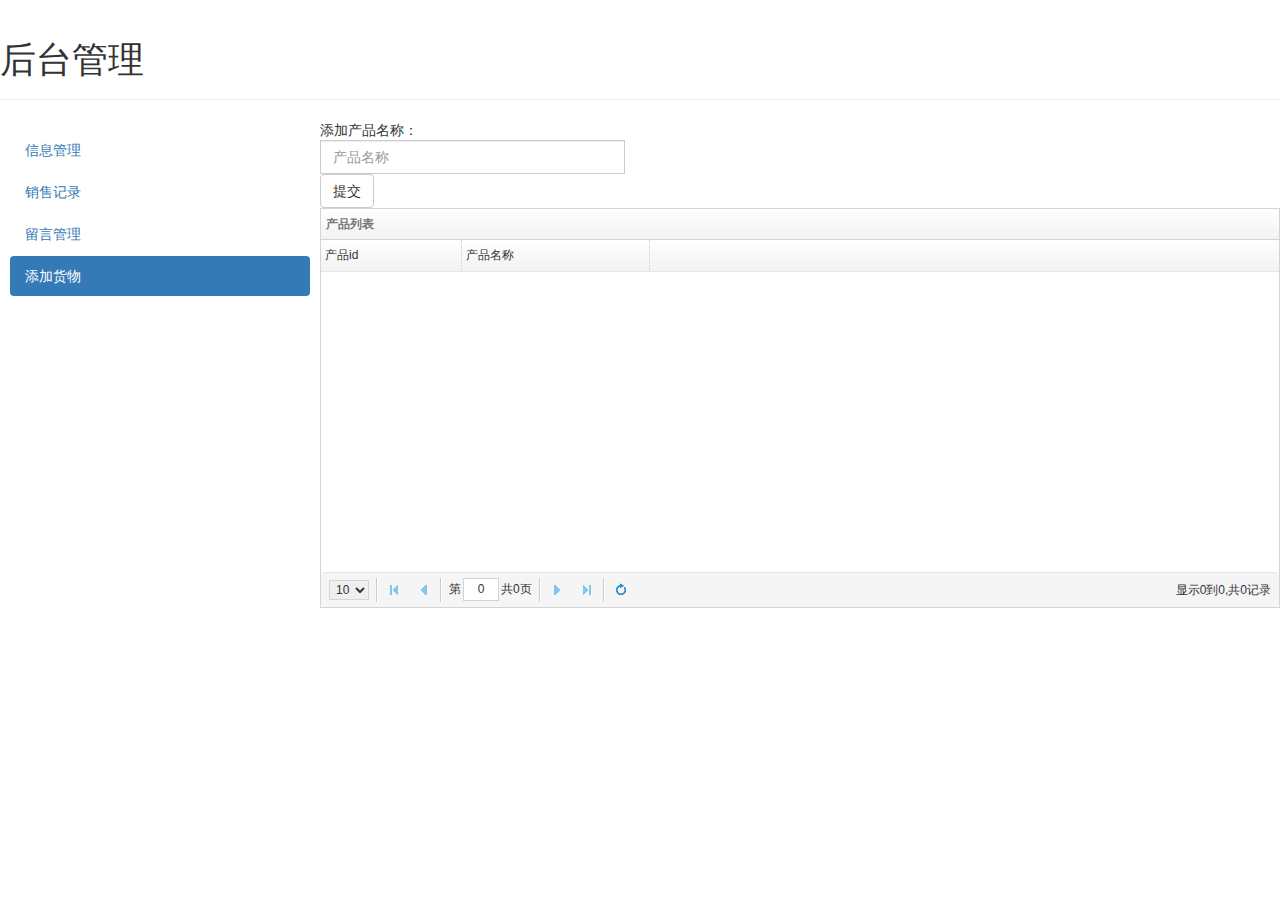
==== commit 501433b9: "Final" ====
--- a/addproduct.html
+++ b/addproduct.html
@@ -11,40 +11,60 @@
     <script src="css/easyui/easyui-lang-zh_CN.js"></script>
     <script src="js/bootstrap.min.js"></script>
     <link rel="stylesheet" href="css/admin.css">
-    <title>Document</title>
+    <title>产品列表</title>
 </head>
 
 <body>
     <div class="page-header">
-        <h1>后台管理<small>只为更高的效率。</small></h1>
+        <h1>后台管理</h1>
     </div>
     <div class="content">
         <div class="aside">
             <ul class="nav nav-pills nav-stacked">
                 <li role="presentation"><a href="admin.html">信息管理</a></li>
-                <li role="presentation" class="active"><a href="#">销售记录</a></li>
+                <li role="presentation"><a href="history.html">销售记录</a></li>
                 <li role="presentation"><a href="message.html">留言管理</a></li>
+                <li role="presentation" class="active"><a href="addproduct.html">添加货物</a></li>
             </ul>
         </div>
         <div class="list">
-            <table id="dg" class="easyui-datagrid" style="width:100%;" title="客户信息" data-options="url:'datagrid_data.json',pagination:true,fitColumns:true,singleSelect:true" toolbar="#tb">
+            <div class="inputitem">
+                <div class="input-group">
+                    添加产品名称：
+                    <input type="text" id="proname" class="form-control" placeholder="产品名称" aria-describedby="basic-addon1">
+                </div>
+            </div>
+            <div id="subm" class="btn btn-default">提交</div>
+            <table id="dg" class="easyui-datagrid" style="width:100%;" title="产品列表" data-options="height:'400px;',url:'php/getproduct.php',pagination:true,fitColumns:true,singleSelect:true" toolbar="#tb">
                 <thead>
                     <tr>
-                        <th data-options="field:'name',width:'15%'">单位名称</th>
-                        <th data-options="field:'phone',width:'20%'">商品名称</th>
-                        <th data-options="field:'size',width:'20%'">规格</th>
-                        <th data-options="field:'company',width:'10%'">数量</th>
-                        <th data-options="field:'price',width:'10%'">价格</th>
-                        <th data-options="field:'date',width:'15%'">购买时间</th>
+                        <th data-options="field:'id',width:'15%'">产品id</th>
+                        <th data-options="field:'name',width:'20%'">产品名称</th>
                     </tr>
                 </thead>
             </table>
-            <div id="tb">
-                <a href="#" class="easyui-linkbutton" iconCls="icon-add" plain="true" onclick="javascript:alert('Add')">Add</a>
-                <a href="#" class="easyui-linkbutton" iconCls="icon-cut" plain="true" onclick="javascript:alert('Cut')">Cut</a>
-                <a href="#" class="easyui-linkbutton" iconCls="icon-save" plain="true" onclick="javascript:alert('Save')">Save</a>
-            </div>
         </div>
+        <script>
+            function createxhrandsend() {
+                var xhr = new XMLHttpRequest();
+                xhr.onreadystatechange = function() {
+                    if (xhr.readyState == 4 && xhr.status == 200) {
+                        // console.log(xhr.response);
+                        // alert(xhr.response);
+                        if (xhr.response == "success") {
+                            $.messager.alert('提示', '新产品提交成功！');
+                            $('#dg').datagrid("reload");
+                        } else {
+                            $.messager.alert('提示', '新产品提交失败！');
+                        }
+                    }
+                }
+                xhr.open("GET", `php/addproduct.php?proname=${proname.value}`, true);
+                xhr.send();
+            }
+            // var toout;
+            subm.addEventListener("click", createxhrandsend, false);
+        </script>
     </div>
 </body>
 
